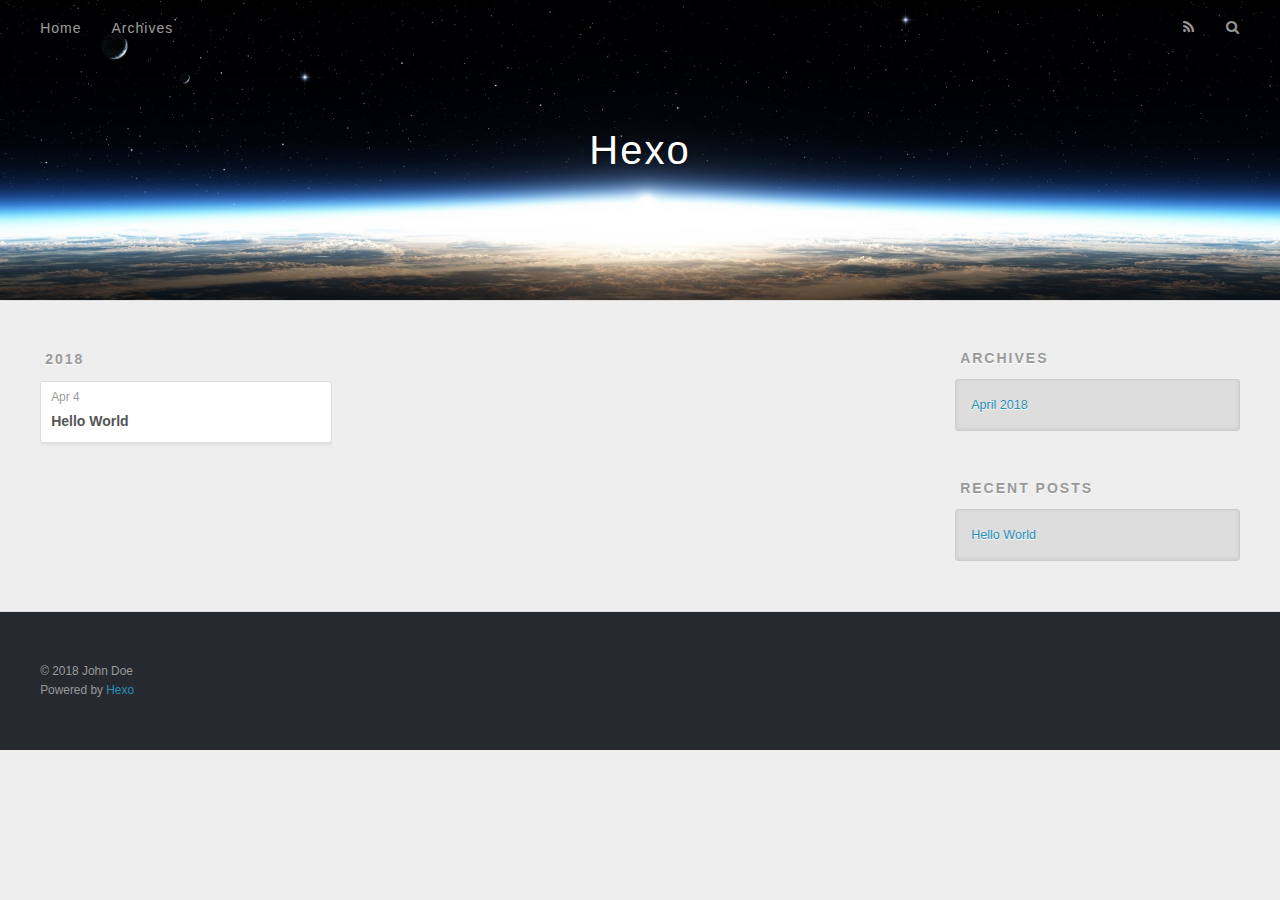
==== archives/index.html @ c817422b "Site updated: 2018-04-04 17:41:17" ====
<!DOCTYPE html>
<html>
<head>
  <meta charset="utf-8">
  

  
  <title>Archives | Hexo</title>
  <meta name="viewport" content="width=device-width, initial-scale=1, maximum-scale=1">
  <meta property="og:type" content="website">
<meta property="og:title" content="Hexo">
<meta property="og:url" content="http://yoursite.com/archives/index.html">
<meta property="og:site_name" content="Hexo">
<meta property="og:locale" content="default">
<meta name="twitter:card" content="summary">
<meta name="twitter:title" content="Hexo">
  
    <link rel="alternate" href="/atom.xml" title="Hexo" type="application/atom+xml">
  
  
    <link rel="icon" href="/favicon.png">
  
  
    <link href="//fonts.googleapis.com/css?family=Source+Code+Pro" rel="stylesheet" type="text/css">
  
  <link rel="stylesheet" href="/css/style.css">
</head>

<body>
  <div id="container">
    <div id="wrap">
      <header id="header">
  <div id="banner"></div>
  <div id="header-outer" class="outer">
    <div id="header-title" class="inner">
      <h1 id="logo-wrap">
        <a href="/" id="logo">Hexo</a>
      </h1>
      
    </div>
    <div id="header-inner" class="inner">
      <nav id="main-nav">
        <a id="main-nav-toggle" class="nav-icon"></a>
        
          <a class="main-nav-link" href="/">Home</a>
        
          <a class="main-nav-link" href="/archives">Archives</a>
        
      </nav>
      <nav id="sub-nav">
        
          <a id="nav-rss-link" class="nav-icon" href="/atom.xml" title="RSS Feed"></a>
        
        <a id="nav-search-btn" class="nav-icon" title="Search"></a>
      </nav>
      <div id="search-form-wrap">
        <form action="//google.com/search" method="get" accept-charset="UTF-8" class="search-form"><input type="search" name="q" class="search-form-input" placeholder="Search"><button type="submit" class="search-form-submit">&#xF002;</button><input type="hidden" name="sitesearch" value="http://yoursite.com"></form>
      </div>
    </div>
  </div>
</header>
      <div class="outer">
        <section id="main">
  
  
    
    
      
      
      <section class="archives-wrap">
        <div class="archive-year-wrap">
          <a href="/archives/2018" class="archive-year">2018</a>
        </div>
        <div class="archives">
    
    <article class="archive-article archive-type-post">
  <div class="archive-article-inner">
    <header class="archive-article-header">
      <a href="/2018/04/04/hello-world/" class="archive-article-date">
  <time datetime="2018-04-04T09:37:13.372Z" itemprop="datePublished">Apr 4</time>
</a>
      
  
    <h1 itemprop="name">
      <a class="archive-article-title" href="/2018/04/04/hello-world/">Hello World</a>
    </h1>
  

    </header>
  </div>
</article>
  
  
    </div></section>
  


</section>
        
          <aside id="sidebar">
  
    

  
    

  
    
  
    
  <div class="widget-wrap">
    <h3 class="widget-title">Archives</h3>
    <div class="widget">
      <ul class="archive-list"><li class="archive-list-item"><a class="archive-list-link" href="/archives/2018/04/">April 2018</a></li></ul>
    </div>
  </div>


  
    
  <div class="widget-wrap">
    <h3 class="widget-title">Recent Posts</h3>
    <div class="widget">
      <ul>
        
          <li>
            <a href="/2018/04/04/hello-world/">Hello World</a>
          </li>
        
      </ul>
    </div>
  </div>

  
</aside>
        
      </div>
      <footer id="footer">
  
  <div class="outer">
    <div id="footer-info" class="inner">
      &copy; 2018 John Doe<br>
      Powered by <a href="http://hexo.io/" target="_blank">Hexo</a>
    </div>
  </div>
</footer>
    </div>
    <nav id="mobile-nav">
  
    <a href="/" class="mobile-nav-link">Home</a>
  
    <a href="/archives" class="mobile-nav-link">Archives</a>
  
</nav>
    

<script src="//ajax.googleapis.com/ajax/libs/jquery/2.0.3/jquery.min.js"></script>


  <link rel="stylesheet" href="/fancybox/jquery.fancybox.css">
  <script src="/fancybox/jquery.fancybox.pack.js"></script>


<script src="/js/script.js"></script>



  </div>
</body>
</html>
---- css/style.css ----
body {
  width: 100%;
}
body:before,
body:after {
  content: "";
  display: table;
}
body:after {
  clear: both;
}
html,
body,
div,
span,
applet,
object,
iframe,
h1,
h2,
h3,
h4,
h5,
h6,
p,
blockquote,
pre,
a,
abbr,
acronym,
address,
big,
cite,
code,
del,
dfn,
em,
img,
ins,
kbd,
q,
s,
samp,
small,
strike,
strong,
sub,
sup,
tt,
var,
dl,
dt,
dd,
ol,
ul,
li,
fieldset,
form,
label,
legend,
table,
caption,
tbody,
tfoot,
thead,
tr,
th,
td {
  margin: 0;
  padding: 0;
  border: 0;
  outline: 0;
  font-weight: inherit;
  font-style: inherit;
  font-family: inherit;
  font-size: 100%;
  vertical-align: baseline;
}
body {
  line-height: 1;
  color: #000;
  background: #fff;
}
ol,
ul {
  list-style: none;
}
table {
  border-collapse: separate;
  border-spacing: 0;
  vertical-align: middle;
}
caption,
th,
td {
  text-align: left;
  font-weight: normal;
  vertical-align: middle;
}
a img {
  border: none;
}
input,
button {
  margin: 0;
  padding: 0;
}
input::-moz-focus-inner,
button::-moz-focus-inner {
  border: 0;
  padding: 0;
}
@font-face {
  font-family: FontAwesome;
  font-style: normal;
  font-weight: normal;
  src: url("fonts/fontawesome-webfont.eot?v=#4.0.3");
  src: url("fonts/fontawesome-webfont.eot?#iefix&v=#4.0.3") format("embedded-opentype"), url("fonts/fontawesome-webfont.woff?v=#4.0.3") format("woff"), url("fonts/fontawesome-webfont.ttf?v=#4.0.3") format("truetype"), url("fonts/fontawesome-webfont.svg#fontawesomeregular?v=#4.0.3") format("svg");
}
html,
body,
#container {
  height: 100%;
}
body {
  background: #eee;
  font: 14px -apple-system, BlinkMacSystemFont, "Segoe UI", "Roboto", "Oxygen", "Ubuntu", "Cantarell", "Fira Sans", "Droid Sans", "Helvetica Neue", sans-serif;
  -webkit-text-size-adjust: 100%;
}
.outer {
  max-width: 1220px;
  margin: 0 auto;
  padding: 0 20px;
}
.outer:before,
.outer:after {
  content: "";
  display: table;
}
.outer:after {
  clear: both;
}
.inner {
  display: inline;
  float: left;
  width: 98.33333333333333%;
  margin: 0 0.833333333333333%;
}
.left,
.alignleft {
  float: left;
}
.right,
.alignright {
  float: right;
}
.clear {
  clear: both;
}
#container {
  position: relative;
}
.mobile-nav-on {
  overflow: hidden;
}
#wrap {
  height: 100%;
  width: 100%;
  position: absolute;
  top: 0;
  left: 0;
  -webkit-transition: 0.2s ease-out;
  -moz-transition: 0.2s ease-out;
  -ms-transition: 0.2s ease-out;
  transition: 0.2s ease-out;
  z-index: 1;
  background: #eee;
}
.mobile-nav-on #wrap {
  left: 280px;
}
@media screen and (min-width: 768px) {
  #main {
    display: inline;
    float: left;
    width: 73.33333333333333%;
    margin: 0 0.833333333333333%;
  }
}
.article-date,
.article-category-link,
.archive-year,
.widget-title {
  text-decoration: none;
  text-transform: uppercase;
  letter-spacing: 2px;
  color: #999;
  margin-bottom: 1em;
  margin-left: 5px;
  line-height: 1em;
  text-shadow: 0 1px #fff;
  font-weight: bold;
}
.article-inner,
.archive-article-inner {
  background: #fff;
  -webkit-box-shadow: 1px 2px 3px #ddd;
  box-shadow: 1px 2px 3px #ddd;
  border: 1px solid #ddd;
  border-radius: 3px;
}
.article-entry h1,
.widget h1 {
  font-size: 2em;
}
.article-entry h2,
.widget h2 {
  font-size: 1.5em;
}
.article-entry h3,
.widget h3 {
  font-size: 1.3em;
}
.article-entry h4,
.widget h4 {
  font-size: 1.2em;
}
.article-entry h5,
.widget h5 {
  font-size: 1em;
}
.article-entry h6,
.widget h6 {
  font-size: 1em;
  color: #999;
}
.article-entry hr,
.widget hr {
  border: 1px dashed #ddd;
}
.article-entry strong,
.widget strong {
  font-weight: bold;
}
.article-entry em,
.widget em,
.article-entry cite,
.widget cite {
  font-style: italic;
}
.article-entry sup,
.widget sup,
.article-entry sub,
.widget sub {
  font-size: 0.75em;
  line-height: 0;
  position: relative;
  vertical-align: baseline;
}
.article-entry sup,
.widget sup {
  top: -0.5em;
}
.article-entry sub,
.widget sub {
  bottom: -0.2em;
}
.article-entry small,
.widget small {
  font-size: 0.85em;
}
.article-entry acronym,
.widget acronym,
.article-entry abbr,
.widget abbr {
  border-bottom: 1px dotted;
}
.article-entry ul,
.widget ul,
.article-entry ol,
.widget ol,
.article-entry dl,
.widget dl {
  margin: 0 20px;
  line-height: 1.6em;
}
.article-entry ul ul,
.widget ul ul,
.article-entry ol ul,
.widget ol ul,
.article-entry ul ol,
.widget ul ol,
.article-entry ol ol,
.widget ol ol {
  margin-top: 0;
  margin-bottom: 0;
}
.article-entry ul,
.widget ul {
  list-style: disc;
}
.article-entry ol,
.widget ol {
  list-style: decimal;
}
.article-entry dt,
.widget dt {
  font-weight: bold;
}
#header {
  height: 300px;
  position: relative;
  border-bottom: 1px solid #ddd;
}
#header:before,
#header:after {
  content: "";
  position: absolute;
  left: 0;
  right: 0;
  height: 40px;
}
#header:before {
  top: 0;
  background: -webkit-linear-gradient(rgba(0,0,0,0.2), transparent);
  background: -moz-linear-gradient(rgba(0,0,0,0.2), transparent);
  background: -ms-linear-gradient(rgba(0,0,0,0.2), transparent);
  background: linear-gradient(rgba(0,0,0,0.2), transparent);
}
#header:after {
  bottom: 0;
  background: -webkit-linear-gradient(transparent, rgba(0,0,0,0.2));
  background: -moz-linear-gradient(transparent, rgba(0,0,0,0.2));
  background: -ms-linear-gradient(transparent, rgba(0,0,0,0.2));
  background: linear-gradient(transparent, rgba(0,0,0,0.2));
}
#header-outer {
  height: 100%;
  position: relative;
}
#header-inner {
  position: relative;
  overflow: hidden;
}
#banner {
  position: absolute;
  top: 0;
  left: 0;
  width: 100%;
  height: 100%;
  background: url("images/banner.jpg") center #000;
  -webkit-background-size: cover;
  -moz-background-size: cover;
  background-size: cover;
  z-index: -1;
}
#header-title {
  text-align: center;
  height: 40px;
  position: absolute;
  top: 50%;
  left: 0;
  margin-top: -20px;
}
#logo,
#subtitle {
  text-decoration: none;
  color: #fff;
  font-weight: 300;
  text-shadow: 0 1px 4px rgba(0,0,0,0.3);
}
#logo {
  font-size: 40px;
  line-height: 40px;
  letter-spacing: 2px;
}
#subtitle {
  font-size: 16px;
  line-height: 16px;
  letter-spacing: 1px;
}
#subtitle-wrap {
  margin-top: 16px;
}
#main-nav {
  float: left;
  margin-left: -15px;
}
.nav-icon,
.main-nav-link {
  float: left;
  color: #fff;
  opacity: 0.6;
  text-decoration: none;
  text-shadow: 0 1px rgba(0,0,0,0.2);
  -webkit-transition: opacity 0.2s;
  -moz-transition: opacity 0.2s;
  -ms-transition: opacity 0.2s;
  transition: opacity 0.2s;
  display: block;
  padding: 20px 15px;
}
.nav-icon:hover,
.main-nav-link:hover {
  opacity: 1;
}
.nav-icon {
  font-family: FontAwesome;
  text-align: center;
  font-size: 14px;
  width: 14px;
  height: 14px;
  padding: 20px 15px;
  position: relative;
  cursor: pointer;
}
.main-nav-link {
  font-weight: 300;
  letter-spacing: 1px;
}
@media screen and (max-width: 479px) {
  .main-nav-link {
    display: none;
  }
}
#main-nav-toggle {
  display: none;
}
#main-nav-toggle:before {
  content: "\f0c9";
}
@media screen and (max-width: 479px) {
  #main-nav-toggle {
    display: block;
  }
}
#sub-nav {
  float: right;
  margin-right: -15px;
}
#nav-rss-link:before {
  content: "\f09e";
}
#nav-search-btn:before {
  content: "\f002";
}
#search-form-wrap {
  position: absolute;
  top: 15px;
  width: 150px;
  height: 30px;
  right: -150px;
  opacity: 0;
  -webkit-transition: 0.2s ease-out;
  -moz-transition: 0.2s ease-out;
  -ms-transition: 0.2s ease-out;
  transition: 0.2s ease-out;
}
#search-form-wrap.on {
  opacity: 1;
  right: 0;
}
@media screen and (max-width: 479px) {
  #search-form-wrap {
    width: 100%;
    right: -100%;
  }
}
.search-form {
  position: absolute;
  top: 0;
  left: 0;
  right: 0;
  background: #fff;
  padding: 5px 15px;
  border-radius: 15px;
  -webkit-box-shadow: 0 0 10px rgba(0,0,0,0.3);
  box-shadow: 0 0 10px rgba(0,0,0,0.3);
}
.search-form-input {
  border: none;
  background: none;
  color: #555;
  width: 100%;
  font: 13px -apple-system, BlinkMacSystemFont, "Segoe UI", "Roboto", "Oxygen", "Ubuntu", "Cantarell", "Fira Sans", "Droid Sans", "Helvetica Neue", sans-serif;
  outline: none;
}
.search-form-input::-webkit-search-results-decoration,
.search-form-input::-webkit-search-cancel-button {
  -webkit-appearance: none;
}
.search-form-submit {
  position: absolute;
  top: 50%;
  right: 10px;
  margin-top: -7px;
  font: 13px FontAwesome;
  border: none;
  background: none;
  color: #bbb;
  cursor: pointer;
}
.search-form-submit:hover,
.search-form-submit:focus {
  color: #777;
}
.article {
  margin: 50px 0;
}
.article-inner {
  overflow: hidden;
}
.article-meta:before,
.article-meta:after {
  content: "";
  display: table;
}
.article-meta:after {
  clear: both;
}
.article-date {
  float: left;
}
.article-category {
  float: left;
  line-height: 1em;
  color: #ccc;
  text-shadow: 0 1px #fff;
  margin-left: 8px;
}
.article-category:before {
  content: "\2022";
}
.article-category-link {
  margin: 0 12px 1em;
}
.article-header {
  padding: 20px 20px 0;
}
.article-title {
  text-decoration: none;
  font-size: 2em;
  font-weight: bold;
  color: #555;
  line-height: 1.1em;
  -webkit-transition: color 0.2s;
  -moz-transition: color 0.2s;
  -ms-transition: color 0.2s;
  transition: color 0.2s;
}
a.article-title:hover {
  color: #258fb8;
}
.article-entry {
  color: #555;
  padding: 0 20px;
}
.article-entry:before,
.article-entry:after {
  content: "";
  display: table;
}
.article-entry:after {
  clear: both;
}
.article-entry p,
.article-entry table {
  line-height: 1.6em;
  margin: 1.6em 0;
}
.article-entry h1,
.article-entry h2,
.article-entry h3,
.article-entry h4,
.article-entry h5,
.article-entry h6 {
  font-weight: bold;
}
.article-entry h1,
.article-entry h2,
.article-entry h3,
.article-entry h4,
.article-entry h5,
.article-entry h6 {
  line-height: 1.1em;
  margin: 1.1em 0;
}
.article-entry a {
  color: #258fb8;
  text-decoration: none;
}
.article-entry a:hover {
  text-decoration: underline;
}
.article-entry ul,
.article-entry ol,
.article-entry dl {
  margin-top: 1.6em;
  margin-bottom: 1.6em;
}
.article-entry img,
.article-entry video {
  max-width: 100%;
  height: auto;
  display: block;
  margin: auto;
}
.article-entry iframe {
  border: none;
}
.article-entry table {
  width: 100%;
  border-collapse: collapse;
  border-spacing: 0;
}
.article-entry th {
  font-weight: bold;
  border-bottom: 3px solid #ddd;
  padding-bottom: 0.5em;
}
.article-entry td {
  border-bottom: 1px solid #ddd;
  padding: 10px 0;
}
.article-entry blockquote {
  font-family: Georgia, "Times New Roman", serif;
  font-size: 1.4em;
  margin: 1.6em 20px;
  text-align: center;
}
.article-entry blockquote footer {
  font-size: 14px;
  margin: 1.6em 0;
  font-family: -apple-system, BlinkMacSystemFont, "Segoe UI", "Roboto", "Oxygen", "Ubuntu", "Cantarell", "Fira Sans", "Droid Sans", "Helvetica Neue", sans-serif;
}
.article-entry blockquote footer cite:before {
  content: "—";
  padding: 0 0.5em;
}
.article-entry .pullquote {
  text-align: left;
  width: 45%;
  margin: 0;
}
.article-entry .pullquote.left {
  margin-left: 0.5em;
  margin-right: 1em;
}
.article-entry .pullquote.right {
  margin-right: 0.5em;
  margin-left: 1em;
}
.article-entry .caption {
  color: #999;
  display: block;
  font-size: 0.9em;
  margin-top: 0.5em;
  position: relative;
  text-align: center;
}
.article-entry .video-container {
  position: relative;
  padding-top: 56.25%;
  height: 0;
  overflow: hidden;
}
.article-entry .video-container iframe,
.article-entry .video-container object,
.article-entry .video-container embed {
  position: absolute;
  top: 0;
  left: 0;
  width: 100%;
  height: 100%;
  margin-top: 0;
}
.article-more-link a {
  display: inline-block;
  line-height: 1em;
  padding: 6px 15px;
  border-radius: 15px;
  background: #eee;
  color: #999;
  text-shadow: 0 1px #fff;
  text-decoration: none;
}
.article-more-link a:hover {
  background: #258fb8;
  color: #fff;
  text-decoration: none;
  text-shadow: 0 1px #1e7293;
}
.article-footer {
  font-size: 0.85em;
  line-height: 1.6em;
  border-top: 1px solid #ddd;
  padding-top: 1.6em;
  margin: 0 20px 20px;
}
.article-footer:before,
.article-footer:after {
  content: "";
  display: table;
}
.article-footer:after {
  clear: both;
}
.article-footer a {
  color: #999;
  text-decoration: none;
}
.article-footer a:hover {
  color: #555;
}
.article-tag-list-item {
  float: left;
  margin-right: 10px;
}
.article-tag-list-link:before {
  content: "#";
}
.article-comment-link {
  float: right;
}
.article-comment-link:before {
  content: "\f075";
  font-family: FontAwesome;
  padding-right: 8px;
}
.article-share-link {
  cursor: pointer;
  float: right;
  margin-left: 20px;
}
.article-share-link:before {
  content: "\f064";
  font-family: FontAwesome;
  padding-right: 6px;
}
#article-nav {
  position: relative;
}
#article-nav:before,
#article-nav:after {
  content: "";
  display: table;
}
#article-nav:after {
  clear: both;
}
@media screen and (min-width: 768px) {
  #article-nav {
    margin: 50px 0;
  }
  #article-nav:before {
    width: 8px;
    height: 8px;
    position: absolute;
    top: 50%;
    left: 50%;
    margin-top: -4px;
    margin-left: -4px;
    content: "";
    border-radius: 50%;
    background: #ddd;
    -webkit-box-shadow: 0 1px 2px #fff;
    box-shadow: 0 1px 2px #fff;
  }
}
.article-nav-link-wrap {
  text-decoration: none;
  text-shadow: 0 1px #fff;
  color: #999;
  -webkit-box-sizing: border-box;
  -moz-box-sizing: border-box;
  box-sizing: border-box;
  margin-top: 50px;
  text-align: center;
  display: block;
}
.article-nav-link-wrap:hover {
  color: #555;
}
@media screen and (min-width: 768px) {
  .article-nav-link-wrap {
    width: 50%;
    margin-top: 0;
  }
}
@media screen and (min-width: 768px) {
  #article-nav-newer {
    float: left;
    text-align: right;
    padding-right: 20px;
  }
}
@media screen and (min-width: 768px) {
  #article-nav-older {
    float: right;
    text-align: left;
    padding-left: 20px;
  }
}
.article-nav-caption {
  text-transform: uppercase;
  letter-spacing: 2px;
  color: #ddd;
  line-height: 1em;
  font-weight: bold;
}
#article-nav-newer .article-nav-caption {
  margin-right: -2px;
}
.article-nav-title {
  font-size: 0.85em;
  line-height: 1.6em;
  margin-top: 0.5em;
}
.article-share-box {
  position: absolute;
  display: none;
  background: #fff;
  -webkit-box-shadow: 1px 2px 10px rgba(0,0,0,0.2);
  box-shadow: 1px 2px 10px rgba(0,0,0,0.2);
  border-radius: 3px;
  margin-left: -145px;
  overflow: hidden;
  z-index: 1;
}
.article-share-box.on {
  display: block;
}
.article-share-input {
  width: 100%;
  background: none;
  -webkit-box-sizing: border-box;
  -moz-box-sizing: border-box;
  box-sizing: border-box;
  font: 14px -apple-system, BlinkMacSystemFont, "Segoe UI", "Roboto", "Oxygen", "Ubuntu", "Cantarell", "Fira Sans", "Droid Sans", "Helvetica Neue", sans-serif;
  padding: 0 15px;
  color: #555;
  outline: none;
  border: 1px solid #ddd;
  border-radius: 3px 3px 0 0;
  height: 36px;
  line-height: 36px;
}
.article-share-links {
  background: #eee;
}
.article-share-links:before,
.article-share-links:after {
  content: "";
  display: table;
}
.article-share-links:after {
  clear: both;
}
.article-share-twitter,
.article-share-facebook,
.article-share-pinterest,
.article-share-google {
  width: 50px;
  height: 36px;
  display: block;
  float: left;
  position: relative;
  color: #999;
  text-shadow: 0 1px #fff;
}
.article-share-twitter:before,
.article-share-facebook:before,
.article-share-pinterest:before,
.article-share-google:before {
  font-size: 20px;
  font-family: FontAwesome;
  width: 20px;
  height: 20px;
  position: absolute;
  top: 50%;
  left: 50%;
  margin-top: -10px;
  margin-left: -10px;
  text-align: center;
}
.article-share-twitter:hover,
.article-share-facebook:hover,
.article-share-pinterest:hover,
.article-share-google:hover {
  color: #fff;
}
.article-share-twitter:before {
  content: "\f099";
}
.article-share-twitter:hover {
  background: #00aced;
  text-shadow: 0 1px #008abe;
}
.article-share-facebook:before {
  content: "\f09a";
}
.article-share-facebook:hover {
  background: #3b5998;
  text-shadow: 0 1px #2f477a;
}
.article-share-pinterest:before {
  content: "\f0d2";
}
.article-share-pinterest:hover {
  background: #cb2027;
  text-shadow: 0 1px #a21a1f;
}
.article-share-google:before {
  content: "\f0d5";
}
.article-share-google:hover {
  background: #dd4b39;
  text-shadow: 0 1px #be3221;
}
.article-gallery {
  background: #000;
  position: relative;
}
.article-gallery-photos {
  position: relative;
  overflow: hidden;
}
.article-gallery-img {
  display: none;
  max-width: 100%;
}
.article-gallery-img:first-child {
  display: block;
}
.article-gallery-img.loaded {
  position: absolute;
  display: block;
}
.article-gallery-img img {
  display: block;
  max-width: 100%;
  margin: 0 auto;
}
#comments {
  background: #fff;
  -webkit-box-shadow: 1px 2px 3px #ddd;
  box-shadow: 1px 2px 3px #ddd;
  padding: 20px;
  border: 1px solid #ddd;
  border-radius: 3px;
  margin: 50px 0;
}
#comments a {
  color: #258fb8;
}
.archives-wrap {
  margin: 50px 0;
}
.archives:before,
.archives:after {
  content: "";
  display: table;
}
.archives:after {
  clear: both;
}
.archive-year-wrap {
  margin-bottom: 1em;
}
.archives {
  -webkit-column-gap: 10px;
  -moz-column-gap: 10px;
  column-gap: 10px;
}
@media screen and (min-width: 480px) and (max-width: 767px) {
  .archives {
    -webkit-column-count: 2;
    -moz-column-count: 2;
    column-count: 2;
  }
}
@media screen and (min-width: 768px) {
  .archives {
    -webkit-column-count: 3;
    -moz-column-count: 3;
    column-count: 3;
  }
}
.archive-article {
  -webkit-column-break-inside: avoid;
  page-break-inside: avoid;
  overflow: hidden;
  break-inside: avoid-column;
}
.archive-article-inner {
  padding: 10px;
  margin-bottom: 15px;
}
.archive-article-title {
  text-decoration: none;
  font-weight: bold;
  color: #555;
  -webkit-transition: color 0.2s;
  -moz-transition: color 0.2s;
  -ms-transition: color 0.2s;
  transition: color 0.2s;
  line-height: 1.6em;
}
.archive-article-title:hover {
  color: #258fb8;
}
.archive-article-footer {
  margin-top: 1em;
}
.archive-article-date {
  color: #999;
  text-decoration: none;
  font-size: 0.85em;
  line-height: 1em;
  margin-bottom: 0.5em;
  display: block;
}
#page-nav {
  margin: 50px auto;
  background: #fff;
  -webkit-box-shadow: 1px 2px 3px #ddd;
  box-shadow: 1px 2px 3px #ddd;
  border: 1px solid #ddd;
  border-radius: 3px;
  text-align: center;
  color: #999;
  overflow: hidden;
}
#page-nav:before,
#page-nav:after {
  content: "";
  display: table;
}
#page-nav:after {
  clear: both;
}
#page-nav a,
#page-nav span {
  padding: 10px 20px;
  line-height: 1;
  height: 2ex;
}
#page-nav a {
  color: #999;
  text-decoration: none;
}
#page-nav a:hover {
  background: #999;
  color: #fff;
}
#page-nav .prev {
  float: left;
}
#page-nav .next {
  float: right;
}
#page-nav .page-number {
  display: inline-block;
}
@media screen and (max-width: 479px) {
  #page-nav .page-number {
    display: none;
  }
}
#page-nav .current {
  color: #555;
  font-weight: bold;
}
#page-nav .space {
  color: #ddd;
}
#footer {
  background: #262a30;
  padding: 50px 0;
  border-top: 1px solid #ddd;
  color: #999;
}
#footer a {
  color: #258fb8;
  text-decoration: none;
}
#footer a:hover {
  text-decoration: underline;
}
#footer-info {
  line-height: 1.6em;
  font-size: 0.85em;
}
.article-entry pre,
.article-entry .highlight {
  background: #2d2d2d;
  margin: 0 -20px;
  padding: 15px 20px;
  border-style: solid;
  border-color: #ddd;
  border-width: 1px 0;
  overflow: auto;
  color: #ccc;
  line-height: 22.400000000000002px;
}
.article-entry .highlight .gutter pre,
.article-entry .gist .gist-file .gist-data .line-numbers {
  color: #666;
  font-size: 0.85em;
}
.article-entry pre,
.article-entry code {
  font-family: "Source Code Pro", Consolas, Monaco, Menlo, Consolas, monospace;
}
.article-entry code {
  background: #eee;
  text-shadow: 0 1px #fff;
  padding: 0 0.3em;
}
.article-entry pre code {
  background: none;
  text-shadow: none;
  padding: 0;
}
.article-entry .highlight pre {
  border: none;
  margin: 0;
  padding: 0;
}
.article-entry .highlight table {
  margin: 0;
  width: auto;
}
.article-entry .highlight td {
  border: none;
  padding: 0;
}
.article-entry .highlight figcaption {
  font-size: 0.85em;
  color: #999;
  line-height: 1em;
  margin-bottom: 1em;
}
.article-entry .highlight figcaption:before,
.article-entry .highlight figcaption:after {
  content: "";
  display: table;
}
.article-entry .highlight figcaption:after {
  clear: both;
}
.article-entry .highlight figcaption a {
  float: right;
}
.article-entry .highlight .gutter pre {
  text-align: right;
  padding-right: 20px;
}
.article-entry .highlight .line {
  height: 22.400000000000002px;
}
.article-entry .highlight .line.marked {
  background: #515151;
}
.article-entry .gist {
  margin: 0 -20px;
  border-style: solid;
  border-color: #ddd;
  border-width: 1px 0;
  background: #2d2d2d;
  padding: 15px 20px 15px 0;
}
.article-entry .gist .gist-file {
  border: none;
  font-family: "Source Code Pro", Consolas, Monaco, Menlo, Consolas, monospace;
  margin: 0;
}
.article-entry .gist .gist-file .gist-data {
  background: none;
  border: none;
}
.article-entry .gist .gist-file .gist-data .line-numbers {
  background: none;
  border: none;
  padding: 0 20px 0 0;
}
.article-entry .gist .gist-file .gist-data .line-data {
  padding: 0 !important;
}
.article-entry .gist .gist-file .highlight {
  margin: 0;
  padding: 0;
  border: none;
}
.article-entry .gist .gist-file .gist-meta {
  background: #2d2d2d;
  color: #999;
  font: 0.85em -apple-system, BlinkMacSystemFont, "Segoe UI", "Roboto", "Oxygen", "Ubuntu", "Cantarell", "Fira Sans", "Droid Sans", "Helvetica Neue", sans-serif;
  text-shadow: 0 0;
  padding: 0;
  margin-top: 1em;
  margin-left: 20px;
}
.article-entry .gist .gist-file .gist-meta a {
  color: #258fb8;
  font-weight: normal;
}
.article-entry .gist .gist-file .gist-meta a:hover {
  text-decoration: underline;
}
pre .comment,
pre .title {
  color: #999;
}
pre .variable,
pre .attribute,
pre .tag,
pre .regexp,
pre .ruby .constant,
pre .xml .tag .title,
pre .xml .pi,
pre .xml .doctype,
pre .html .doctype,
pre .css .id,
pre .css .class,
pre .css .pseudo {
  color: #f2777a;
}
pre .number,
pre .preprocessor,
pre .built_in,
pre .literal,
pre .params,
pre .constant {
  color: #f99157;
}
pre .class,
pre .ruby .class .title,
pre .css .rules .attribute {
  color: #9c9;
}
pre .string,
pre .value,
pre .inheritance,
pre .header,
pre .ruby .symbol,
pre .xml .cdata {
  color: #9c9;
}
pre .css .hexcolor {
  color: #6cc;
}
pre .function,
pre .python .decorator,
pre .python .title,
pre .ruby .function .title,
pre .ruby .title .keyword,
pre .perl .sub,
pre .javascript .title,
pre .coffeescript .title {
  color: #69c;
}
pre .keyword,
pre .javascript .function {
  color: #c9c;
}
@media screen and (max-width: 479px) {
  #mobile-nav {
    position: absolute;
    top: 0;
    left: 0;
    width: 280px;
    height: 100%;
    background: #191919;
    border-right: 1px solid #fff;
  }
}
@media screen and (max-width: 479px) {
  .mobile-nav-link {
    display: block;
    color: #999;
    text-decoration: none;
    padding: 15px 20px;
    font-weight: bold;
  }
  .mobile-nav-link:hover {
    color: #fff;
  }
}
@media screen and (min-width: 768px) {
  #sidebar {
    display: inline;
    float: left;
    width: 23.333333333333332%;
    margin: 0 0.833333333333333%;
  }
}
.widget-wrap {
  margin: 50px 0;
}
.widget {
  color: #777;
  text-shadow: 0 1px #fff;
  background: #ddd;
  -webkit-box-shadow: 0 -1px 4px #ccc inset;
  box-shadow: 0 -1px 4px #ccc inset;
  border: 1px solid #ccc;
  padding: 15px;
  border-radius: 3px;
}
.widget a {
  color: #258fb8;
  text-decoration: none;
}
.widget a:hover {
  text-decoration: underline;
}
.widget ul ul,
.widget ol ul,
.widget dl ul,
.widget ul ol,
.widget ol ol,
.widget dl ol,
.widget ul dl,
.widget ol dl,
.widget dl dl {
  margin-left: 15px;
  list-style: disc;
}
.widget {
  line-height: 1.6em;
  word-wrap: break-word;
  font-size: 0.9em;
}
.widget ul,
.widget ol {
  list-style: none;
  margin: 0;
}
.widget ul ul,
.widget ol ul,
.widget ul ol,
.widget ol ol {
  margin: 0 20px;
}
.widget ul ul,
.widget ol ul {
  list-style: disc;
}
.widget ul ol,
.widget ol ol {
  list-style: decimal;
}
.category-list-count,
.tag-list-count,
.archive-list-count {
  padding-left: 5px;
  color: #999;
  font-size: 0.85em;
}
.category-list-count:before,
.tag-list-count:before,
.archive-list-count:before {
  content: "(";
}
.category-list-count:after,
.tag-list-count:after,
.archive-list-count:after {
  content: ")";
}
.tagcloud a {
  margin-right: 5px;
  display: inline-block;
}
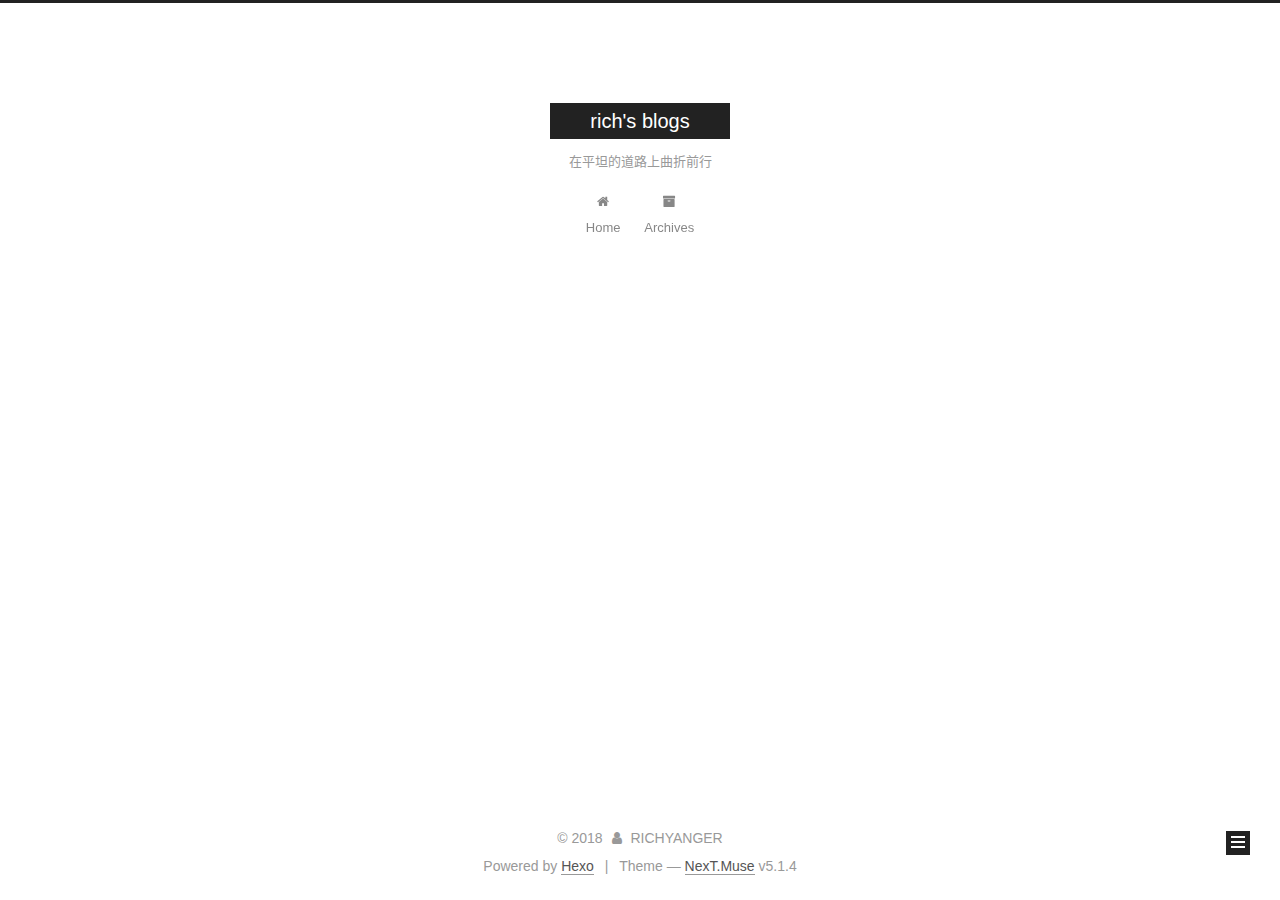
==== commit 5c215921: "Site updated: 2018-04-04 18:07:54" ====
--- a/archives/index.html
+++ b/archives/index.html
@@ -1,170 +1,552 @@
 <!DOCTYPE html>
-<html>
+
+
+
+  
+
+
+<html class="theme-next muse use-motion" lang="zh-CN">
 <head>
-  <meta charset="utf-8">
-  
-
-  
-  <title>Archives | Hexo</title>
-  <meta name="viewport" content="width=device-width, initial-scale=1, maximum-scale=1">
-  <meta property="og:type" content="website">
-<meta property="og:title" content="Hexo">
-<meta property="og:url" content="http://yoursite.com/archives/index.html">
-<meta property="og:site_name" content="Hexo">
-<meta property="og:locale" content="default">
+  <meta charset="UTF-8"/>
+<meta http-equiv="X-UA-Compatible" content="IE=edge" />
+<meta name="viewport" content="width=device-width, initial-scale=1, maximum-scale=1"/>
+<meta name="theme-color" content="#222">
+
+
+
+
+
+
+
+
+
+<meta http-equiv="Cache-Control" content="no-transform" />
+<meta http-equiv="Cache-Control" content="no-siteapp" />
+
+
+
+
+
+
+
+
+
+
+
+
+
+
+
+
+  
+  
+  <link href="/lib/fancybox/source/jquery.fancybox.css?v=2.1.5" rel="stylesheet" type="text/css" />
+
+
+
+
+
+
+
+<link href="/lib/font-awesome/css/font-awesome.min.css?v=4.6.2" rel="stylesheet" type="text/css" />
+
+<link href="/css/main.css?v=5.1.4" rel="stylesheet" type="text/css" />
+
+
+  <link rel="apple-touch-icon" sizes="180x180" href="/images/apple-touch-icon-next.png?v=5.1.4">
+
+
+  <link rel="icon" type="image/png" sizes="32x32" href="/images/favicon-32x32-next.png?v=5.1.4">
+
+
+  <link rel="icon" type="image/png" sizes="16x16" href="/images/favicon-16x16-next.png?v=5.1.4">
+
+
+  <link rel="mask-icon" href="/images/logo.svg?v=5.1.4" color="#222">
+
+
+
+
+
+  <meta name="keywords" content="Hexo, NexT" />
+
+
+
+
+
+
+
+
+
+
+<meta name="keywords" content="iOS Developer">
+<meta property="og:type" content="website">
+<meta property="og:title" content="rich&#39;s blogs">
+<meta property="og:url" content="http://richyounger.cn/archives/index.html">
+<meta property="og:site_name" content="rich&#39;s blogs">
+<meta property="og:locale" content="zh-CN">
 <meta name="twitter:card" content="summary">
-<meta name="twitter:title" content="Hexo">
-  
-    <link rel="alternate" href="/atom.xml" title="Hexo" type="application/atom+xml">
-  
-  
-    <link rel="icon" href="/favicon.png">
-  
-  
-    <link href="//fonts.googleapis.com/css?family=Source+Code+Pro" rel="stylesheet" type="text/css">
-  
-  <link rel="stylesheet" href="/css/style.css">
+<meta name="twitter:title" content="rich&#39;s blogs">
+
+
+
+<script type="text/javascript" id="hexo.configurations">
+  var NexT = window.NexT || {};
+  var CONFIG = {
+    root: '/',
+    scheme: 'Muse',
+    version: '5.1.4',
+    sidebar: {"position":"left","display":"post","offset":12,"b2t":false,"scrollpercent":false,"onmobile":false},
+    fancybox: true,
+    tabs: true,
+    motion: {"enable":true,"async":false,"transition":{"post_block":"fadeIn","post_header":"slideDownIn","post_body":"slideDownIn","coll_header":"slideLeftIn","sidebar":"slideUpIn"}},
+    duoshuo: {
+      userId: '0',
+      author: 'Author'
+    },
+    algolia: {
+      applicationID: '',
+      apiKey: '',
+      indexName: '',
+      hits: {"per_page":10},
+      labels: {"input_placeholder":"Search for Posts","hits_empty":"We didn't find any results for the search: ${query}","hits_stats":"${hits} results found in ${time} ms"}
+    }
+  };
+</script>
+
+
+
+  <link rel="canonical" href="http://richyounger.cn/archives/"/>
+
+
+
+
+
+  <title>Archive | rich's blogs</title>
+  
+
+
+
+
+
+
+
+
 </head>
 
-<body>
-  <div id="container">
-    <div id="wrap">
-      <header id="header">
-  <div id="banner"></div>
-  <div id="header-outer" class="outer">
-    <div id="header-title" class="inner">
-      <h1 id="logo-wrap">
-        <a href="/" id="logo">Hexo</a>
-      </h1>
-      
+<body itemscope itemtype="http://schema.org/WebPage" lang="zh-CN">
+
+  
+  
+    
+  
+
+  <div class="container sidebar-position-left page-archive">
+    <div class="headband"></div>
+
+    <header id="header" class="header" itemscope itemtype="http://schema.org/WPHeader">
+      <div class="header-inner"><div class="site-brand-wrapper">
+  <div class="site-meta ">
+    
+
+    <div class="custom-logo-site-title">
+      <a href="/"  class="brand" rel="start">
+        <span class="logo-line-before"><i></i></span>
+        <span class="site-title">rich's blogs</span>
+        <span class="logo-line-after"><i></i></span>
+      </a>
     </div>
-    <div id="header-inner" class="inner">
-      <nav id="main-nav">
-        <a id="main-nav-toggle" class="nav-icon"></a>
-        
-          <a class="main-nav-link" href="/">Home</a>
-        
-          <a class="main-nav-link" href="/archives">Archives</a>
-        
-      </nav>
-      <nav id="sub-nav">
-        
-          <a id="nav-rss-link" class="nav-icon" href="/atom.xml" title="RSS Feed"></a>
-        
-        <a id="nav-search-btn" class="nav-icon" title="Search"></a>
-      </nav>
-      <div id="search-form-wrap">
-        <form action="//google.com/search" method="get" accept-charset="UTF-8" class="search-form"><input type="search" name="q" class="search-form-input" placeholder="Search"><button type="submit" class="search-form-submit">&#xF002;</button><input type="hidden" name="sitesearch" value="http://yoursite.com"></form>
+      
+        <p class="site-subtitle">在平坦的道路上曲折前行</p>
+      
+  </div>
+
+  <div class="site-nav-toggle">
+    <button>
+      <span class="btn-bar"></span>
+      <span class="btn-bar"></span>
+      <span class="btn-bar"></span>
+    </button>
+  </div>
+</div>
+
+<nav class="site-nav">
+  
+
+  
+    <ul id="menu" class="menu">
+      
+        
+        <li class="menu-item menu-item-home">
+          <a href="/" rel="section">
+            
+              <i class="menu-item-icon fa fa-fw fa-home"></i> <br />
+            
+            Home
+          </a>
+        </li>
+      
+        
+        <li class="menu-item menu-item-archives">
+          <a href="/archives/" rel="section">
+            
+              <i class="menu-item-icon fa fa-fw fa-archive"></i> <br />
+            
+            Archives
+          </a>
+        </li>
+      
+
+      
+    </ul>
+  
+
+  
+</nav>
+
+
+
+ </div>
+    </header>
+
+    <main id="main" class="main">
+      <div class="main-inner">
+        <div class="content-wrap">
+          <div id="content" class="content">
+            
+
+  
+  
+  
+  <div class="post-block archive">
+    <div id="posts" class="posts-collapse">
+      <span class="archive-move-on"></span>
+
+      <span class="archive-page-counter">
+        
+        
+        
+          
+        
+        Um..! 1 post. Keep on posting.
+      </span>
+
+      
+
+        
+        
+        
+
+        
+          
+          <div class="collection-title">
+            <h1 class="archive-year" id="archive-year-2018">2018</h1>
+          </div>
+        
+        
+
+        
+
+  <article class="post post-type-normal" itemscope itemtype="http://schema.org/Article">
+    <header class="post-header">
+
+      <h2 class="post-title">
+        
+            <a class="post-title-link" href="/posts/hello-world/" itemprop="url">
+              
+                <span itemprop="name">Hello World</span>
+              
+            </a>
+        
+      </h2>
+
+      <div class="post-meta">
+        <time class="post-time" itemprop="dateCreated"
+              datetime="2018-04-04T17:37:13+08:00"
+              content="2018-04-04" >
+          04-04
+        </time>
       </div>
+
+    </header>
+  </article>
+
+
+
+      
+
     </div>
   </div>
-</header>
-      <div class="outer">
-        <section id="main">
-  
-  
-    
-    
-      
-      
-      <section class="archives-wrap">
-        <div class="archive-year-wrap">
-          <a href="/archives/2018" class="archive-year">2018</a>
+  
+  
+  
+
+  
+
+
+
+          </div>
+          
+
+
+          
+
         </div>
-        <div class="archives">
-    
-    <article class="archive-article archive-type-post">
-  <div class="archive-article-inner">
-    <header class="archive-article-header">
-      <a href="/2018/04/04/hello-world/" class="archive-article-date">
-  <time datetime="2018-04-04T09:37:13.372Z" itemprop="datePublished">Apr 4</time>
-</a>
-      
-  
-    <h1 itemprop="name">
-      <a class="archive-article-title" href="/2018/04/04/hello-world/">Hello World</a>
-    </h1>
-  
-
-    </header>
-  </div>
-</article>
-  
-  
-    </div></section>
-  
-
-
-</section>
-        
-          <aside id="sidebar">
-  
-    
-
-  
-    
-
-  
-    
-  
-    
-  <div class="widget-wrap">
-    <h3 class="widget-title">Archives</h3>
-    <div class="widget">
-      <ul class="archive-list"><li class="archive-list-item"><a class="archive-list-link" href="/archives/2018/04/">April 2018</a></li></ul>
+        
+          
+  
+  <div class="sidebar-toggle">
+    <div class="sidebar-toggle-line-wrap">
+      <span class="sidebar-toggle-line sidebar-toggle-line-first"></span>
+      <span class="sidebar-toggle-line sidebar-toggle-line-middle"></span>
+      <span class="sidebar-toggle-line sidebar-toggle-line-last"></span>
     </div>
   </div>
 
-
-  
+  <aside id="sidebar" class="sidebar">
     
-  <div class="widget-wrap">
-    <h3 class="widget-title">Recent Posts</h3>
-    <div class="widget">
-      <ul>
-        
-          <li>
-            <a href="/2018/04/04/hello-world/">Hello World</a>
-          </li>
-        
-      </ul>
+    <div class="sidebar-inner">
+
+      
+
+      
+
+      <section class="site-overview-wrap sidebar-panel sidebar-panel-active">
+        <div class="site-overview">
+          <div class="site-author motion-element" itemprop="author" itemscope itemtype="http://schema.org/Person">
+            
+              <p class="site-author-name" itemprop="name">RICHYANGER</p>
+              <p class="site-description motion-element" itemprop="description"></p>
+          </div>
+
+          <nav class="site-state motion-element">
+
+            
+              <div class="site-state-item site-state-posts">
+              
+                <a href="/archives/">
+              
+                  <span class="site-state-item-count">1</span>
+                  <span class="site-state-item-name">posts</span>
+                </a>
+              </div>
+            
+
+            
+
+            
+
+          </nav>
+
+          
+
+          
+
+          
+          
+
+          
+          
+
+          
+
+        </div>
+      </section>
+
+      
+
+      
+
     </div>
+  </aside>
+
+
+        
+      </div>
+    </main>
+
+    <footer id="footer" class="footer">
+      <div class="footer-inner">
+        <div class="copyright">&copy; <span itemprop="copyrightYear">2018</span>
+  <span class="with-love">
+    <i class="fa fa-user"></i>
+  </span>
+  <span class="author" itemprop="copyrightHolder">RICHYANGER</span>
+
+  
+</div>
+
+
+  <div class="powered-by">Powered by <a class="theme-link" target="_blank" href="https://hexo.io">Hexo</a></div>
+
+
+
+  <span class="post-meta-divider">|</span>
+
+
+
+  <div class="theme-info">Theme &mdash; <a class="theme-link" target="_blank" href="https://github.com/iissnan/hexo-theme-next">NexT.Muse</a> v5.1.4</div>
+
+
+
+
+        
+
+
+
+
+
+
+
+        
+      </div>
+    </footer>
+
+    
+      <div class="back-to-top">
+        <i class="fa fa-arrow-up"></i>
+        
+      </div>
+    
+
+    
+
   </div>
 
   
-</aside>
-        
-      </div>
-      <footer id="footer">
-  
-  <div class="outer">
-    <div id="footer-info" class="inner">
-      &copy; 2018 John Doe<br>
-      Powered by <a href="http://hexo.io/" target="_blank">Hexo</a>
-    </div>
-  </div>
-</footer>
-    </div>
-    <nav id="mobile-nav">
-  
-    <a href="/" class="mobile-nav-link">Home</a>
-  
-    <a href="/archives" class="mobile-nav-link">Archives</a>
-  
-</nav>
-    
-
-<script src="//ajax.googleapis.com/ajax/libs/jquery/2.0.3/jquery.min.js"></script>
-
-
-  <link rel="stylesheet" href="/fancybox/jquery.fancybox.css">
-  <script src="/fancybox/jquery.fancybox.pack.js"></script>
-
-
-<script src="/js/script.js"></script>
-
-
-
-  </div>
+
+<script type="text/javascript">
+  if (Object.prototype.toString.call(window.Promise) !== '[object Function]') {
+    window.Promise = null;
+  }
+</script>
+
+
+
+
+
+
+
+
+
+  
+
+
+
+
+
+
+
+
+
+
+
+
+  
+  
+    <script type="text/javascript" src="/lib/jquery/index.js?v=2.1.3"></script>
+  
+
+  
+  
+    <script type="text/javascript" src="/lib/fastclick/lib/fastclick.min.js?v=1.0.6"></script>
+  
+
+  
+  
+    <script type="text/javascript" src="/lib/jquery_lazyload/jquery.lazyload.js?v=1.9.7"></script>
+  
+
+  
+  
+    <script type="text/javascript" src="/lib/velocity/velocity.min.js?v=1.2.1"></script>
+  
+
+  
+  
+    <script type="text/javascript" src="/lib/velocity/velocity.ui.min.js?v=1.2.1"></script>
+  
+
+  
+  
+    <script type="text/javascript" src="/lib/fancybox/source/jquery.fancybox.pack.js?v=2.1.5"></script>
+  
+
+
+  
+
+
+  <script type="text/javascript" src="/js/src/utils.js?v=5.1.4"></script>
+
+  <script type="text/javascript" src="/js/src/motion.js?v=5.1.4"></script>
+
+
+
+  
+  
+
+  
+
+  
+
+
+  <script type="text/javascript" src="/js/src/bootstrap.js?v=5.1.4"></script>
+
+
+
+  
+
+
+  
+
+
+
+
+	
+
+
+
+
+
+  
+
+
+
+
+
+  
+
+
+
+
+
+
+
+
+
+
+
+
+  
+
+
+
+
+
+  
+
+  
+
+  
+
+  
+  
+
+  
+
+  
+
+  
+
 </body>
-</html>+</html>
--- a/css/main.css
+++ b/css/main.css
@@ -0,0 +1,2662 @@
+/* normalize.css v3.0.2 | MIT License | git.io/normalize */
+html {
+  font-family: sans-serif; /* 1 */
+  -ms-text-size-adjust: 100%; /* 2 */
+  -webkit-text-size-adjust: 100%; /* 2 */
+}
+body {
+  margin: 0;
+}
+article,
+aside,
+details,
+figcaption,
+figure,
+footer,
+header,
+hgroup,
+main,
+menu,
+nav,
+section,
+summary {
+  display: block;
+}
+audio,
+canvas,
+progress,
+video {
+  display: inline-block; /* 1 */
+  vertical-align: baseline; /* 2 */
+}
+audio:not([controls]) {
+  display: none;
+  height: 0;
+}
+[hidden],
+template {
+  display: none;
+}
+a {
+  background-color: transparent;
+}
+a:active,
+a:hover {
+  outline: 0;
+}
+abbr[title] {
+  border-bottom: 1px dotted;
+}
+b,
+strong {
+  font-weight: bold;
+}
+dfn {
+  font-style: italic;
+}
+h1 {
+  font-size: 2em;
+  margin: 0.67em 0;
+}
+mark {
+  background: #ff0;
+  color: #000;
+}
+small {
+  font-size: 80%;
+}
+sub,
+sup {
+  font-size: 75%;
+  line-height: 0;
+  position: relative;
+  vertical-align: baseline;
+}
+sup {
+  top: -0.5em;
+}
+sub {
+  bottom: -0.25em;
+}
+img {
+  border: 0;
+}
+svg:not(:root) {
+  overflow: hidden;
+}
+figure {
+  margin: 1em 40px;
+}
+hr {
+  -moz-box-sizing: content-box;
+  box-sizing: content-box;
+  height: 0;
+}
+pre {
+  overflow: auto;
+}
+code,
+kbd,
+pre,
+samp {
+  font-family: monospace, monospace;
+  font-size: 1em;
+}
+button,
+input,
+optgroup,
+select,
+textarea {
+  color: inherit; /* 1 */
+  font: inherit; /* 2 */
+  margin: 0; /* 3 */
+}
+button {
+  overflow: visible;
+}
+button,
+select {
+  text-transform: none;
+}
+button,
+html input[type="button"],
+input[type="reset"],
+input[type="submit"] {
+  -webkit-appearance: button; /* 2 */
+  cursor: pointer; /* 3 */
+}
+button[disabled],
+html input[disabled] {
+  cursor: default;
+}
+button::-moz-focus-inner,
+input::-moz-focus-inner {
+  border: 0;
+  padding: 0;
+}
+input {
+  line-height: normal;
+}
+input[type="checkbox"],
+input[type="radio"] {
+  box-sizing: border-box; /* 1 */
+  padding: 0; /* 2 */
+}
+input[type="number"]::-webkit-inner-spin-button,
+input[type="number"]::-webkit-outer-spin-button {
+  height: auto;
+}
+input[type="search"] {
+  -webkit-appearance: textfield; /* 1 */
+  -moz-box-sizing: content-box;
+  -webkit-box-sizing: content-box; /* 2 */
+  box-sizing: content-box;
+}
+input[type="search"]::-webkit-search-cancel-button,
+input[type="search"]::-webkit-search-decoration {
+  -webkit-appearance: none;
+}
+fieldset {
+  border: 1px solid #c0c0c0;
+  margin: 0 2px;
+  padding: 0.35em 0.625em 0.75em;
+}
+legend {
+  border: 0; /* 1 */
+  padding: 0; /* 2 */
+}
+textarea {
+  overflow: auto;
+}
+optgroup {
+  font-weight: bold;
+}
+table {
+  border-collapse: collapse;
+  border-spacing: 0;
+}
+td,
+th {
+  padding: 0;
+}
+::selection {
+  background: #262a30;
+  color: #fff;
+}
+body {
+  position: relative;
+  font-family: 'Lato', "PingFang SC", "Microsoft YaHei", sans-serif;
+  font-size: 14px;
+  line-height: 2;
+  color: #555;
+  background: #fff;
+}
+@media (max-width: 767px) {
+  body {
+    padding-right: 0 !important;
+  }
+}
+@media (min-width: 768px) and (max-width: 991px) {
+  body {
+    padding-right: 0 !important;
+  }
+}
+@media (min-width: 1600px) {
+  body {
+    font-size: 16px;
+  }
+}
+h1,
+h2,
+h3,
+h4,
+h5,
+h6 {
+  margin: 0;
+  padding: 0;
+  font-weight: bold;
+  line-height: 1.5;
+  font-family: 'Lato', "PingFang SC", "Microsoft YaHei", sans-serif;
+}
+h2,
+h3,
+h4,
+h5,
+h6 {
+  margin: 20px 0 15px;
+}
+h1 {
+  font-size: 22px;
+}
+@media (max-width: 767px) {
+  h1 {
+    font-size: 18px;
+  }
+}
+h2 {
+  font-size: 20px;
+}
+@media (max-width: 767px) {
+  h2 {
+    font-size: 16px;
+  }
+}
+h3 {
+  font-size: 18px;
+}
+@media (max-width: 767px) {
+  h3 {
+    font-size: 14px;
+  }
+}
+h4 {
+  font-size: 16px;
+}
+@media (max-width: 767px) {
+  h4 {
+    font-size: 12px;
+  }
+}
+h5 {
+  font-size: 14px;
+}
+@media (max-width: 767px) {
+  h5 {
+    font-size: 10px;
+  }
+}
+h6 {
+  font-size: 12px;
+}
+@media (max-width: 767px) {
+  h6 {
+    font-size: 8px;
+  }
+}
+p {
+  margin: 0 0 20px 0;
+}
+a {
+  color: #555;
+  text-decoration: none;
+  outline: none;
+  border-bottom: 1px solid #999;
+  word-wrap: break-word;
+}
+a:hover {
+  color: #222;
+  border-bottom-color: #222;
+}
+blockquote {
+  margin: 0;
+  padding: 0;
+}
+img {
+  display: block;
+  margin: auto;
+  max-width: 100%;
+  height: auto;
+}
+hr {
+  margin: 40px 0;
+  height: 3px;
+  border: none;
+  background-color: #ddd;
+  background-image: repeating-linear-gradient(-45deg, #fff, #fff 4px, transparent 4px, transparent 8px);
+}
+blockquote {
+  padding: 0 15px;
+  color: #666;
+  border-left: 4px solid #ddd;
+}
+blockquote cite::before {
+  content: "-";
+  padding: 0 5px;
+}
+dt {
+  font-weight: 700;
+}
+dd {
+  margin: 0;
+  padding: 0;
+}
+kbd {
+  border: 1px solid #ccc;
+  border-radius: 0.2em;
+  box-shadow: 0.1em 0.1em 0.2em rgba(0,0,0,0.1);
+  background-color: #f9f9f9;
+  font-family: inherit;
+  background-image: -webkit-linear-gradient(top, #eee, #fff, #eee);
+  padding: 0.1em 0.3em;
+  white-space: nowrap;
+}
+.text-left {
+  text-align: left;
+}
+.text-center {
+  text-align: center;
+}
+.text-right {
+  text-align: right;
+}
+.text-justify {
+  text-align: justify;
+}
+.text-nowrap {
+  white-space: nowrap;
+}
+.text-lowercase {
+  text-transform: lowercase;
+}
+.text-uppercase {
+  text-transform: uppercase;
+}
+.text-capitalize {
+  text-transform: capitalize;
+}
+.center-block {
+  display: block;
+  margin-left: auto;
+  margin-right: auto;
+}
+.clearfix:before,
+.clearfix:after {
+  content: " ";
+  display: table;
+}
+.clearfix:after {
+  clear: both;
+}
+.pullquote {
+  width: 45%;
+}
+.pullquote.left {
+  float: left;
+  margin-left: 5px;
+  margin-right: 10px;
+}
+.pullquote.right {
+  float: right;
+  margin-left: 10px;
+  margin-right: 5px;
+}
+.affix.affix.affix {
+  position: fixed;
+}
+.translation {
+  margin-top: -20px;
+  font-size: 14px;
+  color: #999;
+}
+.scrollbar-measure {
+  width: 100px;
+  height: 100px;
+  overflow: scroll;
+  position: absolute;
+  top: -9999px;
+}
+.use-motion .motion-element {
+  opacity: 0;
+}
+table {
+  margin: 20px 0;
+  width: 100%;
+  border-collapse: collapse;
+  border-spacing: 0;
+  border: 1px solid #ddd;
+  font-size: 14px;
+  table-layout: fixed;
+  word-wrap: break-all;
+}
+table>tbody>tr:nth-of-type(odd) {
+  background-color: #f9f9f9;
+}
+table>tbody>tr:hover {
+  background-color: #f5f5f5;
+}
+caption,
+th,
+td {
+  padding: 8px;
+  text-align: left;
+  vertical-align: middle;
+  font-weight: normal;
+}
+th,
+td {
+  border-bottom: 3px solid #ddd;
+  border-right: 1px solid #eee;
+}
+th {
+  padding-bottom: 10px;
+  font-weight: 700;
+}
+td {
+  border-bottom-width: 1px;
+}
+html,
+body {
+  height: 100%;
+}
+.container {
+  position: relative;
+  min-height: 100%;
+}
+.header-inner {
+  margin: 0 auto;
+  padding: 100px 0 70px;
+  width: 700px;
+}
+@media (min-width: 1600px) {
+  .container .header-inner {
+    width: 900px;
+  }
+}
+.main {
+  padding-bottom: 150px;
+}
+.main-inner {
+  margin: 0 auto;
+  width: 700px;
+}
+@media (min-width: 1600px) {
+  .container .main-inner {
+    width: 900px;
+  }
+}
+.footer {
+  position: absolute;
+  left: 0;
+  bottom: 0;
+  width: 100%;
+  min-height: 50px;
+}
+.footer-inner {
+  box-sizing: border-box;
+  margin: 20px auto;
+  width: 700px;
+}
+@media (min-width: 1600px) {
+  .container .footer-inner {
+    width: 900px;
+  }
+}
+pre,
+.highlight {
+  overflow: auto;
+  margin: 20px 0;
+  padding: 0;
+  font-size: 13px;
+  color: #4d4d4c;
+  background: #f7f7f7;
+  line-height: 1.6;
+}
+pre,
+code {
+  font-family: consolas, Menlo, "PingFang SC", "Microsoft YaHei", monospace;
+}
+code {
+  padding: 2px 4px;
+  word-wrap: break-word;
+  color: #555;
+  background: #eee;
+  border-radius: 3px;
+  font-size: 13px;
+}
+pre {
+  padding: 10px;
+}
+pre code {
+  padding: 0;
+  color: #4d4d4c;
+  background: none;
+  text-shadow: none;
+}
+.highlight {
+  border-radius: 1px;
+}
+.highlight pre {
+  border: none;
+  margin: 0;
+  padding: 10px 0;
+}
+.highlight table {
+  margin: 0;
+  width: auto;
+  border: none;
+}
+.highlight td {
+  border: none;
+  padding: 0;
+}
+.highlight figcaption {
+  font-size: 1em;
+  color: #4d4d4c;
+  line-height: 1em;
+  margin-bottom: 1em;
+}
+.highlight figcaption:before,
+.highlight figcaption:after {
+  content: " ";
+  display: table;
+}
+.highlight figcaption:after {
+  clear: both;
+}
+.highlight figcaption a {
+  float: right;
+  color: #4d4d4c;
+}
+.highlight figcaption a:hover {
+  border-bottom-color: #4d4d4c;
+}
+.highlight .gutter pre {
+  padding-left: 10px;
+  padding-right: 10px;
+  color: #869194;
+  text-align: right;
+  background-color: #eff2f3;
+}
+.highlight .code pre {
+  width: 100%;
+  padding-left: 10px;
+  padding-right: 10px;
+  background-color: #f7f7f7;
+}
+.highlight .line {
+  height: 20px;
+}
+.gutter {
+  -webkit-user-select: none;
+  -moz-user-select: none;
+  -ms-user-select: none;
+  user-select: none;
+}
+.gist table {
+  width: auto;
+}
+.gist table td {
+  border: none;
+}
+pre .deletion {
+  background: #fdd;
+}
+pre .addition {
+  background: #dfd;
+}
+pre .meta {
+  color: #8959a8;
+}
+pre .comment {
+  color: #8e908c;
+}
+pre .variable,
+pre .attribute,
+pre .tag,
+pre .regexp,
+pre .ruby .constant,
+pre .xml .tag .title,
+pre .xml .pi,
+pre .xml .doctype,
+pre .html .doctype,
+pre .css .id,
+pre .css .class,
+pre .css .pseudo {
+  color: #c82829;
+}
+pre .number,
+pre .preprocessor,
+pre .built_in,
+pre .literal,
+pre .params,
+pre .constant,
+pre .command {
+  color: #f5871f;
+}
+pre .ruby .class .title,
+pre .css .rules .attribute,
+pre .string,
+pre .value,
+pre .inheritance,
+pre .header,
+pre .ruby .symbol,
+pre .xml .cdata,
+pre .special,
+pre .number,
+pre .formula {
+  color: #718c00;
+}
+pre .title,
+pre .css .hexcolor {
+  color: #3e999f;
+}
+pre .function,
+pre .python .decorator,
+pre .python .title,
+pre .ruby .function .title,
+pre .ruby .title .keyword,
+pre .perl .sub,
+pre .javascript .title,
+pre .coffeescript .title {
+  color: #4271ae;
+}
+pre .keyword,
+pre .javascript .function {
+  color: #8959a8;
+}
+.full-image.full-image.full-image.full-image {
+  border: none;
+  max-width: 100%;
+  width: auto;
+  margin: 20px auto 25px;
+}
+@media (min-width: 992px) {
+  .full-image.full-image.full-image.full-image {
+    max-width: none;
+    width: 110%;
+    margin: 25px -5%;
+  }
+}
+.blockquote-center,
+.page-home .post-type-quote blockquote,
+.page-post-detail .post-type-quote blockquote {
+  position: relative;
+  margin: 40px 0;
+  padding: 0;
+  border-left: none;
+  text-align: center;
+}
+.blockquote-center::before,
+.page-home .post-type-quote blockquote::before,
+.page-post-detail .post-type-quote blockquote::before,
+.blockquote-center::after,
+.page-home .post-type-quote blockquote::after,
+.page-post-detail .post-type-quote blockquote::after {
+  position: absolute;
+  content: ' ';
+  display: block;
+  width: 100%;
+  height: 24px;
+  opacity: 0.2;
+  background-repeat: no-repeat;
+  background-position: 0 -6px;
+  background-size: 22px 22px;
+}
+.blockquote-center::before,
+.page-home .post-type-quote blockquote::before,
+.page-post-detail .post-type-quote blockquote::before {
+  top: -20px;
+  background-image: url("../images/quote-l.svg");
+  border-top: 1px solid #ccc;
+}
+.blockquote-center::after,
+.page-home .post-type-quote blockquote::after,
+.page-post-detail .post-type-quote blockquote::after {
+  bottom: -20px;
+  background-image: url("../images/quote-r.svg");
+  border-bottom: 1px solid #ccc;
+  background-position: 100% 8px;
+}
+.blockquote-center p,
+.page-home .post-type-quote blockquote p,
+.page-post-detail .post-type-quote blockquote p,
+.blockquote-center div,
+.page-home .post-type-quote blockquote div,
+.page-post-detail .post-type-quote blockquote div {
+  text-align: center;
+}
+.post .post-body .group-picture img {
+  box-sizing: border-box;
+  padding: 0 3px;
+  border: none;
+}
+.post .group-picture-row {
+  overflow: hidden;
+  margin-top: 6px;
+}
+.post .group-picture-row:first-child {
+  margin-top: 0;
+}
+.post .group-picture-column {
+  float: left;
+}
+.page-post-detail .post-body .group-picture-column {
+  float: none;
+  margin-top: 10px;
+  width: auto !important;
+}
+.page-post-detail .post-body .group-picture-column img {
+  margin: 0 auto;
+}
+.page-archive .group-picture-container {
+  overflow: hidden;
+}
+.page-archive .group-picture-row {
+  float: left;
+}
+.page-archive .group-picture-row:first-child {
+  margin-top: 6px;
+}
+.page-archive .group-picture-column {
+  max-width: 150px;
+  max-height: 150px;
+}
+.post-body .note {
+  position: relative;
+  padding: 15px;
+  margin-bottom: 20px;
+  border: 1px solid #eee;
+  border-left-width: 5px;
+  border-radius: 3px;
+}
+.post-body .note h2,
+.post-body .note h3,
+.post-body .note h4,
+.post-body .note h5,
+.post-body .note h6 {
+  margin-top: 0;
+  margin-bottom: 0;
+  border-bottom: initial;
+  padding-top: 0 !important;
+}
+.post-body .note p:first-child,
+.post-body .note ul:first-child,
+.post-body .note ol:first-child,
+.post-body .note table:first-child,
+.post-body .note pre:first-child,
+.post-body .note blockquote:first-child {
+  margin-top: 0;
+}
+.post-body .note p:last-child,
+.post-body .note ul:last-child,
+.post-body .note ol:last-child,
+.post-body .note table:last-child,
+.post-body .note pre:last-child,
+.post-body .note blockquote:last-child {
+  margin-bottom: 0;
+}
+.post-body .note.default {
+  border-left-color: #777;
+}
+.post-body .note.default h2,
+.post-body .note.default h3,
+.post-body .note.default h4,
+.post-body .note.default h5,
+.post-body .note.default h6 {
+  color: #777;
+}
+.post-body .note.primary {
+  border-left-color: #6f42c1;
+}
+.post-body .note.primary h2,
+.post-body .note.primary h3,
+.post-body .note.primary h4,
+.post-body .note.primary h5,
+.post-body .note.primary h6 {
+  color: #6f42c1;
+}
+.post-body .note.info {
+  border-left-color: #428bca;
+}
+.post-body .note.info h2,
+.post-body .note.info h3,
+.post-body .note.info h4,
+.post-body .note.info h5,
+.post-body .note.info h6 {
+  color: #428bca;
+}
+.post-body .note.success {
+  border-left-color: #5cb85c;
+}
+.post-body .note.success h2,
+.post-body .note.success h3,
+.post-body .note.success h4,
+.post-body .note.success h5,
+.post-body .note.success h6 {
+  color: #5cb85c;
+}
+.post-body .note.warning {
+  border-left-color: #f0ad4e;
+}
+.post-body .note.warning h2,
+.post-body .note.warning h3,
+.post-body .note.warning h4,
+.post-body .note.warning h5,
+.post-body .note.warning h6 {
+  color: #f0ad4e;
+}
+.post-body .note.danger {
+  border-left-color: #d9534f;
+}
+.post-body .note.danger h2,
+.post-body .note.danger h3,
+.post-body .note.danger h4,
+.post-body .note.danger h5,
+.post-body .note.danger h6 {
+  color: #d9534f;
+}
+.post-body .label {
+  display: inline;
+  padding: 0 2px;
+  white-space: nowrap;
+}
+.post-body .label.default {
+  background-color: #f0f0f0;
+}
+.post-body .label.primary {
+  background-color: #efe6f7;
+}
+.post-body .label.info {
+  background-color: #e5f2f8;
+}
+.post-body .label.success {
+  background-color: #e7f4e9;
+}
+.post-body .label.warning {
+  background-color: #fcf6e1;
+}
+.post-body .label.danger {
+  background-color: #fae8eb;
+}
+.post-body .tabs {
+  position: relative;
+  display: block;
+  margin-bottom: 20px;
+  padding-top: 10px;
+}
+.post-body .tabs ul.nav-tabs {
+  margin: 0;
+  padding: 0;
+  display: flex;
+  margin-bottom: -1px;
+}
+@media (max-width: 413px) {
+  .post-body .tabs ul.nav-tabs {
+    display: block;
+    margin-bottom: 5px;
+  }
+}
+.post-body .tabs ul.nav-tabs li.tab {
+  list-style-type: none !important;
+  margin: 0 0.25em 0 0;
+  border-top: 3px solid transparent;
+  border-left: 1px solid transparent;
+  border-right: 1px solid transparent;
+}
+@media (max-width: 413px) {
+  .post-body .tabs ul.nav-tabs li.tab {
+    margin: initial;
+    border-top: 1px solid transparent;
+    border-left: 3px solid transparent;
+    border-right: 1px solid transparent;
+    border-bottom: 1px solid transparent;
+  }
+}
+.post-body .tabs ul.nav-tabs li.tab a {
+  outline: 0;
+  border-bottom: initial;
+  display: block;
+  line-height: 1.8em;
+  padding: 0.25em 0.75em;
+  transition-duration: 0.2s;
+  transition-timing-function: ease-out;
+  transition-delay: 0s;
+}
+.post-body .tabs ul.nav-tabs li.tab a i {
+  width: 1.285714285714286em;
+}
+.post-body .tabs ul.nav-tabs li.tab.active {
+  border-top: 3px solid #fc6423;
+  border-left: 1px solid #ddd;
+  border-right: 1px solid #ddd;
+  background-color: #fff;
+}
+@media (max-width: 413px) {
+  .post-body .tabs ul.nav-tabs li.tab.active {
+    border-top: 1px solid #ddd;
+    border-left: 3px solid #fc6423;
+    border-right: 1px solid #ddd;
+    border-bottom: 1px solid #ddd;
+  }
+}
+.post-body .tabs ul.nav-tabs li.tab.active a {
+  cursor: default;
+  color: #555;
+}
+.post-body .tabs .tab-content {
+  background-color: #fff;
+}
+.post-body .tabs .tab-content .tab-pane {
+  border: 1px solid #ddd;
+  padding: 20px 20px 0 20px;
+}
+.post-body .tabs .tab-content .tab-pane:not(.active) {
+  display: none !important;
+}
+.post-body .tabs .tab-content .tab-pane.active {
+  display: block !important;
+}
+.btn {
+  display: inline-block;
+  padding: 0 20px;
+  font-size: 14px;
+  color: #fff;
+  background: #222;
+  border: 2px solid #222;
+  text-decoration: none;
+  border-radius: 0;
+  transition-property: background-color;
+  transition-duration: 0.2s;
+  transition-timing-function: ease-in-out;
+  transition-delay: 0s;
+  line-height: 2;
+}
+.btn:hover {
+  border-color: #222;
+  color: #222;
+  background: #fff;
+}
+.btn +.btn {
+  margin: 0 0 8px 8px;
+}
+.btn .fa-fw {
+  width: 1.285714285714286em;
+  text-align: left;
+}
+.btn-bar {
+  display: block;
+  width: 22px;
+  height: 2px;
+  background: #555;
+  border-radius: 1px;
+}
+.btn-bar+.btn-bar {
+  margin-top: 4px;
+}
+.pagination {
+  margin: 120px 0 40px;
+  text-align: center;
+  border-top: 1px solid #eee;
+}
+.page-number-basic,
+.pagination .prev,
+.pagination .next,
+.pagination .page-number,
+.pagination .space {
+  display: inline-block;
+  position: relative;
+  top: -1px;
+  margin: 0 10px;
+  padding: 0 11px;
+}
+@media (max-width: 767px) {
+  .page-number-basic,
+  .pagination .prev,
+  .pagination .next,
+  .pagination .page-number,
+  .pagination .space {
+    margin: 0 5px;
+  }
+}
+.pagination .prev,
+.pagination .next,
+.pagination .page-number {
+  border-bottom: 0;
+  border-top: 1px solid #eee;
+  transition-property: border-color;
+  transition-duration: 0.2s;
+  transition-timing-function: ease-in-out;
+  transition-delay: 0s;
+}
+.pagination .prev:hover,
+.pagination .next:hover,
+.pagination .page-number:hover {
+  border-top-color: #222;
+}
+.pagination .space {
+  padding: 0;
+  margin: 0;
+}
+.pagination .prev {
+  margin-left: 0;
+}
+.pagination .next {
+  margin-right: 0;
+}
+.pagination .page-number.current {
+  color: #fff;
+  background: #ccc;
+  border-top-color: #ccc;
+}
+@media (max-width: 767px) {
+  .pagination {
+    border-top: none;
+  }
+  .pagination .prev,
+  .pagination .next,
+  .pagination .page-number {
+    margin-bottom: 10px;
+    border-top: 0;
+    border-bottom: 1px solid #eee;
+    padding: 0 10px;
+  }
+  .pagination .prev:hover,
+  .pagination .next:hover,
+  .pagination .page-number:hover {
+    border-bottom-color: #222;
+  }
+}
+.comments {
+  margin: 60px 20px 0;
+}
+.tag-cloud {
+  text-align: center;
+}
+.tag-cloud a {
+  display: inline-block;
+  margin: 10px;
+}
+.back-to-top {
+  box-sizing: border-box;
+  position: fixed;
+  bottom: -100px;
+  right: 30px;
+  z-index: 1050;
+  padding: 0 6px;
+  width: 24px;
+  background: #222;
+  font-size: 12px;
+  opacity: 1;
+  color: #fff;
+  cursor: pointer;
+  text-align: center;
+  -webkit-transform: translateZ(0);
+  transition-property: bottom;
+  transition-duration: 0.2s;
+  transition-timing-function: ease-in-out;
+  transition-delay: 0s;
+}
+@media (min-width: 768px) and (max-width: 991px) {
+  .back-to-top {
+    display: none !important;
+  }
+}
+@media (max-width: 767px) {
+  .back-to-top {
+    display: none !important;
+  }
+}
+.back-to-top.back-to-top-on {
+  bottom: 19px;
+}
+.header {
+  background: transparent;
+}
+.header-inner {
+  position: relative;
+}
+.headband {
+  height: 3px;
+  background: #222;
+}
+.site-meta {
+  margin: 0;
+  text-align: center;
+}
+@media (max-width: 767px) {
+  .site-meta {
+    text-align: center;
+  }
+}
+.brand {
+  position: relative;
+  display: inline-block;
+  padding: 0 40px;
+  color: #fff;
+  background: #222;
+  border-bottom: none;
+}
+.brand:hover {
+  color: #fff;
+}
+.logo {
+  display: inline-block;
+  margin-right: 5px;
+  line-height: 36px;
+  vertical-align: top;
+}
+.site-title {
+  display: inline-block;
+  vertical-align: top;
+  line-height: 36px;
+  font-size: 20px;
+  font-weight: normal;
+  font-family: 'Lato', "PingFang SC", "Microsoft YaHei", sans-serif;
+}
+.site-subtitle {
+  margin-top: 10px;
+  font-size: 13px;
+  color: #999;
+}
+.use-motion .brand {
+  opacity: 0;
+}
+.use-motion .logo,
+.use-motion .site-title,
+.use-motion .site-subtitle {
+  opacity: 0;
+  position: relative;
+  top: -10px;
+}
+.site-nav-toggle {
+  display: none;
+  position: absolute;
+  top: 10px;
+  left: 10px;
+}
+@media (max-width: 767px) {
+  .site-nav-toggle {
+    display: block;
+  }
+}
+.site-nav-toggle button {
+  margin-top: 2px;
+  padding: 9px 10px;
+  background: transparent;
+  border: none;
+}
+@media (max-width: 767px) {
+  .site-nav {
+    display: none;
+    margin: 0 -10px;
+    padding: 0 10px;
+    clear: both;
+    border-top: 1px solid #ddd;
+  }
+}
+@media (min-width: 768px) and (max-width: 991px) {
+  .site-nav {
+    display: block !important;
+  }
+}
+@media (min-width: 992px) {
+  .site-nav {
+    display: block !important;
+  }
+}
+.menu {
+  margin-top: 20px;
+  padding-left: 0;
+  text-align: center;
+}
+.menu .menu-item {
+  display: inline-block;
+  margin: 0 10px;
+  list-style: none;
+}
+@media screen and (max-width: 767px) {
+  .menu .menu-item {
+    margin-top: 10px;
+  }
+}
+.menu .menu-item a {
+  display: block;
+  font-size: 13px;
+  line-height: inherit;
+  border-bottom: 1px solid transparent;
+  transition-property: border-color;
+  transition-duration: 0.2s;
+  transition-timing-function: ease-in-out;
+  transition-delay: 0s;
+}
+.menu .menu-item a:hover {
+  border-bottom-color: #222;
+}
+.menu .menu-item .fa {
+  margin-right: 5px;
+}
+.use-motion .menu-item {
+  opacity: 0;
+}
+.post-body {
+  font-family: 'Lato', "PingFang SC", "Microsoft YaHei", sans-serif;
+}
+@media (max-width: 767px) {
+  .post-body {
+    word-break: break-word;
+  }
+}
+.post-body .fancybox img {
+  display: block !important;
+  margin: 0 auto;
+  cursor: pointer;
+  cursor: zoom-in;
+  cursor: -webkit-zoom-in;
+}
+.post-body .image-caption,
+.post-body .figure .caption {
+  margin: -20px auto 15px;
+  text-align: center;
+  font-size: 14px;
+  color: #999;
+  font-weight: bold;
+  line-height: 1;
+}
+.post-sticky-flag {
+  display: inline-block;
+  font-size: 16px;
+  -ms-transform: rotate(30deg);
+  -webkit-transform: rotate(30deg);
+  -moz-transform: rotate(30deg);
+  -ms-transform: rotate(30deg);
+  -o-transform: rotate(30deg);
+  transform: rotate(30deg);
+}
+.use-motion .post-block,
+.use-motion .pagination,
+.use-motion .comments {
+  opacity: 0;
+}
+.use-motion .post-header {
+  opacity: 0;
+}
+.use-motion .post-body {
+  opacity: 0;
+}
+.use-motion .collection-title {
+  opacity: 0;
+}
+.posts-expand {
+  padding-top: 40px;
+}
+@media (max-width: 767px) {
+  .posts-expand {
+    margin: 0 20px;
+  }
+  .post-body pre .gutter pre {
+    padding-right: 10px;
+  }
+  .post-body .highlight {
+    margin-left: 0px;
+    margin-right: 0px;
+    padding: 0;
+  }
+  .post-body .highlight .gutter pre {
+    padding-right: 10px;
+  }
+}
+@media (min-width: 992px) {
+  .posts-expand .post-body {
+    text-align: justify;
+  }
+}
+.posts-expand .post-body h2,
+.posts-expand .post-body h3,
+.posts-expand .post-body h4,
+.posts-expand .post-body h5,
+.posts-expand .post-body h6 {
+  padding-top: 10px;
+}
+.posts-expand .post-body h2 .header-anchor,
+.posts-expand .post-body h3 .header-anchor,
+.posts-expand .post-body h4 .header-anchor,
+.posts-expand .post-body h5 .header-anchor,
+.posts-expand .post-body h6 .header-anchor {
+  float: right;
+  margin-left: 10px;
+  color: #ccc;
+  border-bottom-style: none;
+  visibility: hidden;
+}
+.posts-expand .post-body h2 .header-anchor:hover,
+.posts-expand .post-body h3 .header-anchor:hover,
+.posts-expand .post-body h4 .header-anchor:hover,
+.posts-expand .post-body h5 .header-anchor:hover,
+.posts-expand .post-body h6 .header-anchor:hover {
+  color: inherit;
+}
+.posts-expand .post-body h2:hover .header-anchor,
+.posts-expand .post-body h3:hover .header-anchor,
+.posts-expand .post-body h4:hover .header-anchor,
+.posts-expand .post-body h5:hover .header-anchor,
+.posts-expand .post-body h6:hover .header-anchor {
+  visibility: visible;
+}
+.posts-expand .post-body ul li {
+  list-style: circle;
+}
+.posts-expand .post-body img {
+  box-sizing: border-box;
+  margin: auto;
+  padding: 3px;
+  border: 1px solid #ddd;
+}
+.posts-expand .post-body .fancybox img {
+  margin: 0 auto 25px;
+}
+@media (max-width: 767px) {
+  .posts-collapse {
+    margin: 0 20px;
+  }
+  .posts-collapse .post-title,
+  .posts-collapse .post-meta {
+    display: block;
+    width: auto;
+    text-align: left;
+  }
+}
+.posts-collapse {
+  position: relative;
+  z-index: 1010;
+  margin-left: 55px;
+}
+.posts-collapse::after {
+  content: " ";
+  position: absolute;
+  top: 20px;
+  left: 0;
+  margin-left: -2px;
+  width: 4px;
+  height: 100%;
+  background: #f5f5f5;
+  z-index: -1;
+}
+@media (max-width: 767px) {
+  .posts-collapse {
+    margin: 0 20px;
+  }
+}
+.posts-collapse .collection-title {
+  position: relative;
+  margin: 60px 0;
+}
+.posts-collapse .collection-title h1,
+.posts-collapse .collection-title h2 {
+  margin-left: 20px;
+}
+.posts-collapse .collection-title small {
+  color: #bbb;
+  margin-left: 5px;
+}
+.posts-collapse .collection-title::before {
+  content: " ";
+  position: absolute;
+  left: 0;
+  top: 50%;
+  margin-left: -4px;
+  margin-top: -4px;
+  width: 8px;
+  height: 8px;
+  background: #bbb;
+  border-radius: 50%;
+}
+.posts-collapse .post {
+  margin: 30px 0;
+}
+.posts-collapse .post-header {
+  position: relative;
+  transition-duration: 0.2s;
+  transition-timing-function: ease-in-out;
+  transition-delay: 0s;
+  transition-property: border;
+  border-bottom: 1px dashed #ccc;
+}
+.posts-collapse .post-header::before {
+  content: " ";
+  position: absolute;
+  left: 0;
+  top: 12px;
+  width: 6px;
+  height: 6px;
+  margin-left: -4px;
+  background: #bbb;
+  border-radius: 50%;
+  border: 1px solid #fff;
+  transition-duration: 0.2s;
+  transition-timing-function: ease-in-out;
+  transition-delay: 0s;
+  transition-property: background;
+}
+.posts-collapse .post-header:hover {
+  border-bottom-color: #666;
+}
+.posts-collapse .post-header:hover::before {
+  background: #222;
+}
+.posts-collapse .post-meta {
+  position: absolute;
+  font-size: 12px;
+  left: 20px;
+  top: 5px;
+}
+.posts-collapse .post-comments-count {
+  display: none;
+}
+.posts-collapse .post-title {
+  margin-left: 60px;
+  font-size: 16px;
+  font-weight: normal;
+  line-height: inherit;
+}
+.posts-collapse .post-title::after {
+  margin-left: 3px;
+  opacity: 0.6;
+}
+.posts-collapse .post-title a {
+  color: #666;
+  border-bottom: none;
+}
+.page-home .post-type-quote .post-header,
+.page-post-detail .post-type-quote .post-header,
+.page-home .post-type-quote .post-tags,
+.page-post-detail .post-type-quote .post-tags {
+  display: none;
+}
+.posts-expand .post-title {
+  text-align: center;
+  word-break: break-word;
+  font-weight: 400;
+}
+.posts-expand .post-title-link {
+  display: inline-block;
+  position: relative;
+  color: #555;
+  border-bottom: none;
+  line-height: 1.2;
+  vertical-align: top;
+}
+.posts-expand .post-title-link::before {
+  content: "";
+  position: absolute;
+  width: 100%;
+  height: 2px;
+  bottom: 0;
+  left: 0;
+  background-color: #000;
+  visibility: hidden;
+  -webkit-transform: scaleX(0);
+  -moz-transform: scaleX(0);
+  -ms-transform: scaleX(0);
+  -o-transform: scaleX(0);
+  transform: scaleX(0);
+  transition-duration: 0.2s;
+  transition-timing-function: ease-in-out;
+  transition-delay: 0s;
+}
+.posts-expand .post-title-link:hover::before {
+  visibility: visible;
+  -webkit-transform: scaleX(1);
+  -moz-transform: scaleX(1);
+  -ms-transform: scaleX(1);
+  -o-transform: scaleX(1);
+  transform: scaleX(1);
+}
+.posts-expand .post-title-link .fa {
+  font-size: 16px;
+}
+.posts-expand .post-meta {
+  margin: 3px 0 60px 0;
+  color: #999;
+  font-family: 'Lato', "PingFang SC", "Microsoft YaHei", sans-serif;
+  font-size: 12px;
+  text-align: center;
+}
+.posts-expand .post-meta .post-category-list {
+  display: inline-block;
+  margin: 0;
+  padding: 3px;
+}
+.posts-expand .post-meta .post-category-list-link {
+  color: #999;
+}
+.posts-expand .post-meta .post-description {
+  font-size: 14px;
+  margin-top: 2px;
+}
+.post-meta-divider {
+  margin: 0 0.5em;
+}
+.post-meta-item-icon {
+  margin-right: 3px;
+}
+@media (min-width: 768px) and (max-width: 991px) {
+  .post-meta-item-icon {
+    display: inline-block;
+  }
+}
+@media (max-width: 767px) {
+  .post-meta-item-icon {
+    display: inline-block;
+  }
+}
+@media (min-width: 768px) and (max-width: 991px) {
+  .post-meta-item-text {
+    display: none;
+  }
+}
+@media (max-width: 767px) {
+  .post-meta-item-text {
+    display: none;
+  }
+}
+@media (max-width: 767px) {
+  .posts-expand .post-comments-count {
+    display: none;
+  }
+}
+.post-button {
+  margin-top: 40px;
+}
+.posts-expand .post-tags {
+  margin-top: 40px;
+  text-align: center;
+}
+.posts-expand .post-tags a {
+  display: inline-block;
+  margin-right: 10px;
+  font-size: 13px;
+}
+.post-nav {
+  display: table;
+  margin-top: 15px;
+  width: 100%;
+  border-top: 1px solid #eee;
+}
+.post-nav-divider {
+  display: table-cell;
+  width: 10%;
+}
+.post-nav-item {
+  display: table-cell;
+  padding: 10px 0 0 0;
+  width: 45%;
+  vertical-align: top;
+}
+.post-nav-item a {
+  position: relative;
+  display: block;
+  line-height: 25px;
+  font-size: 14px;
+  color: #555;
+  border-bottom: none;
+}
+.post-nav-item a:hover {
+  color: #222;
+  border-bottom: none;
+}
+.post-nav-item a:active {
+  top: 2px;
+}
+.post-nav-item .fa {
+  position: absolute;
+  top: 8px;
+  left: 0;
+  font-size: 12px;
+}
+.post-nav-next a {
+  padding-left: 15px;
+}
+.post-nav-prev {
+  text-align: right;
+}
+.post-nav-prev a {
+  padding-right: 15px;
+}
+.post-nav-prev .fa {
+  right: 0;
+  left: auto;
+}
+.posts-expand .post-eof {
+  display: block;
+  margin: 80px auto 60px;
+  width: 8%;
+  height: 1px;
+  background: #ccc;
+  text-align: center;
+}
+.post:last-child .post-eof.post-eof.post-eof {
+  display: none;
+}
+.post-gallery {
+  display: table;
+  table-layout: fixed;
+  width: 100%;
+  border-collapse: separate;
+}
+.post-gallery-row {
+  display: table-row;
+}
+.post-gallery .post-gallery-img {
+  display: table-cell;
+  text-align: center;
+  vertical-align: middle;
+  border: none;
+}
+.post-gallery .post-gallery-img img {
+  max-width: 100%;
+  max-height: 100%;
+  border: none;
+}
+.fancybox-close,
+.fancybox-close:hover {
+  border: none;
+}
+.rtl.post-body p,
+.rtl.post-body a,
+.rtl.post-body h1,
+.rtl.post-body h2,
+.rtl.post-body h3,
+.rtl.post-body h4,
+.rtl.post-body h5,
+.rtl.post-body h6,
+.rtl.post-body li,
+.rtl.post-body ul,
+.rtl.post-body ol {
+  direction: rtl;
+  font-family: UKIJ Ekran;
+}
+.rtl.post-title {
+  font-family: UKIJ Ekran;
+}
+.sidebar {
+  position: fixed;
+  right: 0;
+  top: 0;
+  bottom: 0;
+  width: 0;
+  z-index: 1040;
+  box-shadow: inset 0 2px 6px #000;
+  background: #222;
+  -webkit-transform: translateZ(0);
+}
+.sidebar a {
+  color: #999;
+  border-bottom-color: #555;
+}
+.sidebar a:hover {
+  color: #eee;
+}
+@media (min-width: 768px) and (max-width: 991px) {
+  .sidebar {
+    display: none !important;
+  }
+}
+@media (max-width: 767px) {
+  .sidebar {
+    display: none !important;
+  }
+}
+.sidebar-inner {
+  position: relative;
+  padding: 20px 10px;
+  color: #999;
+  text-align: center;
+}
+.site-overview-wrap {
+  overflow: hidden;
+}
+.site-overview {
+  overflow-y: auto;
+  overflow-x: hidden;
+}
+.sidebar-toggle {
+  position: fixed;
+  right: 30px;
+  bottom: 45px;
+  width: 14px;
+  height: 14px;
+  padding: 5px;
+  background: #222;
+  line-height: 0;
+  z-index: 1050;
+  cursor: pointer;
+  -webkit-transform: translateZ(0);
+}
+@media (min-width: 768px) and (max-width: 991px) {
+  .sidebar-toggle {
+    display: none !important;
+  }
+}
+@media (max-width: 767px) {
+  .sidebar-toggle {
+    display: none !important;
+  }
+}
+.sidebar-toggle-line {
+  position: relative;
+  display: inline-block;
+  vertical-align: top;
+  height: 2px;
+  width: 100%;
+  background: #fff;
+  margin-top: 3px;
+}
+.sidebar-toggle-line:first-child {
+  margin-top: 0;
+}
+.site-author-image {
+  display: block;
+  margin: 0 auto;
+  padding: 2px;
+  max-width: 96px;
+  height: auto;
+  border: 2px solid #333;
+}
+.site-author-name {
+  margin: 5px 0 0;
+  text-align: center;
+  color: #f5f5f5;
+  font-weight: normal;
+}
+.site-description {
+  margin-top: 5px;
+  text-align: center;
+  font-size: 14px;
+  color: #999;
+}
+.site-state {
+  overflow: hidden;
+  line-height: 1.4;
+  white-space: nowrap;
+  text-align: center;
+}
+.site-state-item {
+  display: inline-block;
+  padding: 0 15px;
+  border-left: 1px solid #333;
+}
+.site-state-item:first-child {
+  border-left: none;
+}
+.site-state-item a {
+  border-bottom: none;
+}
+.site-state-item-count {
+  display: block;
+  text-align: center;
+  color: inherit;
+  font-weight: 600;
+  font-size: 18px;
+}
+.site-state-item-name {
+  font-size: 13px;
+  color: inherit;
+}
+.feed-link {
+  margin-top: 20px;
+}
+.feed-link a {
+  display: inline-block;
+  padding: 0 15px;
+  color: #fc6423;
+  border: 1px solid #fc6423;
+  border-radius: 4px;
+}
+.feed-link a i {
+  color: #fc6423;
+  font-size: 14px;
+}
+.feed-link a:hover {
+  color: #fff;
+  background: #fc6423;
+}
+.feed-link a:hover i {
+  color: #fff;
+}
+.links-of-author {
+  margin-top: 20px;
+}
+.links-of-author a {
+  display: inline-block;
+  vertical-align: middle;
+  margin-right: 10px;
+  margin-bottom: 10px;
+  border-bottom-color: #555;
+  font-size: 13px;
+}
+.links-of-author a:before {
+  display: inline-block;
+  vertical-align: middle;
+  margin-right: 3px;
+  content: " ";
+  width: 4px;
+  height: 4px;
+  border-radius: 50%;
+  background: #d5b0a6;
+}
+.links-of-blogroll {
+  font-size: 13px;
+}
+.links-of-blogroll-title {
+  margin-top: 20px;
+  font-size: 14px;
+  font-weight: 600;
+}
+.links-of-blogroll-list {
+  margin: 0;
+  padding: 0;
+  list-style: none;
+}
+.links-of-blogroll-item {
+  padding: 2px 10px;
+}
+.links-of-blogroll-item a {
+  max-width: 280px;
+  box-sizing: border-box;
+  display: inline-block;
+  overflow: hidden;
+  white-space: nowrap;
+  text-overflow: ellipsis;
+}
+.sidebar-nav {
+  margin: 0 0 20px;
+  padding-left: 0;
+}
+.sidebar-nav li {
+  display: inline-block;
+  cursor: pointer;
+  border-bottom: 1px solid transparent;
+  font-size: 14px;
+  color: #555;
+}
+.sidebar-nav li:hover {
+  color: #f5f5f5;
+}
+.page-post-detail .sidebar-nav-toc {
+  padding: 0 5px;
+}
+.page-post-detail .sidebar-nav-overview {
+  margin-left: 10px;
+}
+.sidebar-nav .sidebar-nav-active {
+  color: #87daff;
+  border-bottom-color: #87daff;
+}
+.sidebar-nav .sidebar-nav-active:hover {
+  color: #87daff;
+}
+.sidebar-panel {
+  display: none;
+}
+.sidebar-panel-active {
+  display: block;
+}
+.post-toc-empty {
+  font-size: 14px;
+  color: #666;
+}
+.post-toc-wrap {
+  overflow: hidden;
+}
+.post-toc {
+  overflow: auto;
+}
+.post-toc ol {
+  margin: 0;
+  padding: 0 2px 5px 10px;
+  text-align: left;
+  list-style: none;
+  font-size: 14px;
+}
+.post-toc ol > ol {
+  padding-left: 0;
+}
+.post-toc ol a {
+  transition-duration: 0.2s;
+  transition-timing-function: ease-in-out;
+  transition-delay: 0s;
+  transition-property: all;
+  color: #999;
+  border-bottom-color: #555;
+}
+.post-toc ol a:hover {
+  color: #ccc;
+  border-bottom-color: #ccc;
+}
+.post-toc .nav-item {
+  overflow: hidden;
+  text-overflow: ellipsis;
+  text-align: justify;
+  white-space: nowrap;
+  line-height: 1.8;
+}
+.post-toc .nav .nav-child {
+  display: none;
+}
+.post-toc .nav .active > .nav-child {
+  display: block;
+}
+.post-toc .nav .active-current > .nav-child {
+  display: block;
+}
+.post-toc .nav .active-current > .nav-child > .nav-item {
+  display: block;
+}
+.post-toc .nav .active > a {
+  color: #87daff;
+  border-bottom-color: #87daff;
+}
+.post-toc .nav .active-current > a {
+  color: #87daff;
+}
+.post-toc .nav .active-current > a:hover {
+  color: #87daff;
+}
+.footer {
+  font-size: 14px;
+  color: #999;
+}
+.footer img {
+  border: none;
+}
+.footer-inner {
+  text-align: center;
+}
+.with-love {
+  display: inline-block;
+  margin: 0 5px;
+}
+.powered-by,
+.theme-info {
+  display: inline-block;
+}
+.cc-license {
+  margin-top: 10px;
+  text-align: center;
+}
+.cc-license .cc-opacity {
+  opacity: 0.7;
+  border-bottom: none;
+}
+.cc-license .cc-opacity:hover {
+  opacity: 0.9;
+}
+.cc-license img {
+  display: inline-block;
+}
+.theme-next #ds-thread #ds-reset {
+  color: #555;
+}
+.theme-next #ds-thread #ds-reset .ds-replybox {
+  margin-bottom: 30px;
+}
+.theme-next #ds-thread #ds-reset .ds-replybox .ds-avatar,
+.theme-next #ds-reset .ds-avatar img {
+  box-shadow: none;
+}
+.theme-next #ds-thread #ds-reset .ds-textarea-wrapper {
+  border-color: #c7d4e1;
+  background: none;
+  border-top-right-radius: 3px;
+  border-top-left-radius: 3px;
+}
+.theme-next #ds-thread #ds-reset .ds-textarea-wrapper textarea {
+  height: 60px;
+}
+.theme-next #ds-reset .ds-rounded-top {
+  border-radius: 0;
+}
+.theme-next #ds-thread #ds-reset .ds-post-toolbar {
+  box-sizing: border-box;
+  border: 1px solid #c7d4e1;
+  background: #f6f8fa;
+}
+.theme-next #ds-thread #ds-reset .ds-post-options {
+  height: 40px;
+  border: none;
+  background: none;
+}
+.theme-next #ds-thread #ds-reset .ds-toolbar-buttons {
+  top: 11px;
+}
+.theme-next #ds-thread #ds-reset .ds-sync {
+  top: 5px;
+}
+.theme-next #ds-thread #ds-reset .ds-post-button {
+  top: 4px;
+  right: 5px;
+  width: 90px;
+  height: 30px;
+  border: 1px solid #c5ced7;
+  border-radius: 3px;
+  background-image: linear-gradient(#fbfbfc, #f5f7f9);
+  color: #60676d;
+}
+.theme-next #ds-thread #ds-reset .ds-post-button:hover {
+  background-position: 0 -30px;
+  color: #60676d;
+}
+.theme-next #ds-thread #ds-reset .ds-comments-info {
+  padding: 10px 0;
+}
+.theme-next #ds-thread #ds-reset .ds-sort {
+  display: none;
+}
+.theme-next #ds-thread #ds-reset li.ds-tab a.ds-current {
+  border: none;
+  background: #f6f8fa;
+  color: #60676d;
+}
+.theme-next #ds-thread #ds-reset li.ds-tab a.ds-current:hover {
+  background-color: #e9f0f7;
+  color: #60676d;
+}
+.theme-next #ds-thread #ds-reset li.ds-tab a {
+  border-radius: 2px;
+  padding: 5px;
+}
+.theme-next #ds-thread #ds-reset .ds-login-buttons p {
+  color: #999;
+  line-height: 36px;
+}
+.theme-next #ds-thread #ds-reset .ds-login-buttons .ds-service-list li {
+  height: 28px;
+}
+.theme-next #ds-thread #ds-reset .ds-service-list a {
+  background: none;
+  padding: 5px;
+  border: 1px solid;
+  border-radius: 3px;
+  text-align: center;
+}
+.theme-next #ds-thread #ds-reset .ds-service-list a:hover {
+  color: #fff;
+  background: #666;
+}
+.theme-next #ds-thread #ds-reset .ds-service-list .ds-weibo {
+  color: #fc9b00;
+  border-color: #fc9b00;
+}
+.theme-next #ds-thread #ds-reset .ds-service-list .ds-weibo:hover {
+  background: #fc9b00;
+}
+.theme-next #ds-thread #ds-reset .ds-service-list .ds-qq {
+  color: #60a3ec;
+  border-color: #60a3ec;
+}
+.theme-next #ds-thread #ds-reset .ds-service-list .ds-qq:hover {
+  background: #60a3ec;
+}
+.theme-next #ds-thread #ds-reset .ds-service-list .ds-renren {
+  color: #2e7ac4;
+  border-color: #2e7ac4;
+}
+.theme-next #ds-thread #ds-reset .ds-service-list .ds-renren:hover {
+  background: #2e7ac4;
+}
+.theme-next #ds-thread #ds-reset .ds-service-list .ds-douban {
+  color: #37994c;
+  border-color: #37994c;
+}
+.theme-next #ds-thread #ds-reset .ds-service-list .ds-douban:hover {
+  background: #37994c;
+}
+.theme-next #ds-thread #ds-reset .ds-service-list .ds-kaixin {
+  color: #fef20d;
+  border-color: #fef20d;
+}
+.theme-next #ds-thread #ds-reset .ds-service-list .ds-kaixin:hover {
+  background: #fef20d;
+}
+.theme-next #ds-thread #ds-reset .ds-service-list .ds-netease {
+  color: #f00;
+  border-color: #f00;
+}
+.theme-next #ds-thread #ds-reset .ds-service-list .ds-netease:hover {
+  background: #f00;
+}
+.theme-next #ds-thread #ds-reset .ds-service-list .ds-sohu {
+  color: #ffcb05;
+  border-color: #ffcb05;
+}
+.theme-next #ds-thread #ds-reset .ds-service-list .ds-sohu:hover {
+  background: #ffcb05;
+}
+.theme-next #ds-thread #ds-reset .ds-service-list .ds-baidu {
+  color: #2831e0;
+  border-color: #2831e0;
+}
+.theme-next #ds-thread #ds-reset .ds-service-list .ds-baidu:hover {
+  background: #2831e0;
+}
+.theme-next #ds-thread #ds-reset .ds-service-list .ds-google {
+  color: #166bec;
+  border-color: #166bec;
+}
+.theme-next #ds-thread #ds-reset .ds-service-list .ds-google:hover {
+  background: #166bec;
+}
+.theme-next #ds-thread #ds-reset .ds-service-list .ds-weixin {
+  color: #00ce0d;
+  border-color: #00ce0d;
+}
+.theme-next #ds-thread #ds-reset .ds-service-list .ds-weixin:hover {
+  background: #00ce0d;
+}
+.theme-next #ds-thread #ds-reset .ds-service-list .ds-more-services {
+  border: none;
+}
+.theme-next #ds-thread #ds-reset .ds-service-list .ds-more-services:hover {
+  background: none;
+}
+.theme-next #ds-reset .duoshuo-ua-admin {
+  display: inline-block;
+  color: #f00;
+}
+.theme-next #ds-reset .duoshuo-ua-platform,
+.theme-next #ds-reset .duoshuo-ua-browser {
+  color: #ccc;
+}
+.theme-next #ds-reset .duoshuo-ua-platform .fa,
+.theme-next #ds-reset .duoshuo-ua-browser .fa {
+  display: inline-block;
+  margin-right: 3px;
+}
+.theme-next #ds-reset .duoshuo-ua-separator {
+  display: inline-block;
+  margin-left: 5px;
+}
+.theme-next .this_ua {
+  background-color: #ccc !important;
+  border-radius: 4px;
+  padding: 0 5px !important;
+  margin: 1px 1px !important;
+  border: 1px solid #bbb !important;
+  color: #fff;
+  display: inline-block !important;
+}
+.theme-next .this_ua.admin {
+  background-color: #d9534f !important;
+  border-color: #d9534f !important;
+}
+.theme-next .this_ua.platform.iOS,
+.theme-next .this_ua.platform.Mac,
+.theme-next .this_ua.platform.Windows {
+  background-color: #39b3d7 !important;
+  border-color: #46b8da !important;
+}
+.theme-next .this_ua.platform.Linux {
+  background-color: #3a3a3a !important;
+  border-color: #1f1f1f !important;
+}
+.theme-next .this_ua.platform.Android {
+  background-color: #00c47d !important;
+  border-color: #01b171 !important;
+}
+.theme-next .this_ua.browser.Mobile,
+.theme-next .this_ua.browser.Chrome {
+  background-color: #5cb85c !important;
+  border-color: #4cae4c !important;
+}
+.theme-next .this_ua.browser.Firefox {
+  background-color: #f0ad4e !important;
+  border-color: #eea236 !important;
+}
+.theme-next .this_ua.browser.Maxthon,
+.theme-next .this_ua.browser.IE {
+  background-color: #428bca !important;
+  border-color: #357ebd !important;
+}
+.theme-next .this_ua.browser.baidu,
+.theme-next .this_ua.browser.UCBrowser,
+.theme-next .this_ua.browser.Opera {
+  background-color: #d9534f !important;
+  border-color: #d43f3a !important;
+}
+.theme-next .this_ua.browser.Android,
+.theme-next .this_ua.browser.QQBrowser {
+  background-color: #78ace9 !important;
+  border-color: #4cae4c !important;
+}
+.post-spread {
+  margin-top: 20px;
+  text-align: center;
+}
+.jiathis_style {
+  display: inline-block;
+}
+.jiathis_style a {
+  border: none;
+}
+.fa {
+  font-family: FontAwesome !important;
+}
+.post-spread {
+  margin-top: 20px;
+  text-align: center;
+}
+.bdshare-slide-button-box a {
+  border: none;
+}
+.bdsharebuttonbox {
+  display: inline-block;
+}
+.bdsharebuttonbox a {
+  border: none;
+}
+.local-search-pop-overlay {
+  position: fixed;
+  width: 100%;
+  height: 100%;
+  top: 0;
+  left: 0;
+  z-index: 2080;
+  background-color: rgba(0,0,0,0.3);
+}
+.local-search-popup {
+  display: none;
+  position: fixed;
+  top: 10%;
+  left: 50%;
+  margin-left: -350px;
+  width: 700px;
+  height: 80%;
+  padding: 0;
+  background: #fff;
+  color: #333;
+  z-index: 9999;
+  border-radius: 5px;
+}
+@media (max-width: 767px) {
+  .local-search-popup {
+    padding: 0;
+    top: 0;
+    left: 0;
+    margin: 0;
+    width: 100%;
+    height: 100%;
+    border-radius: 0;
+  }
+}
+.local-search-popup ul.search-result-list {
+  padding: 0;
+  margin: 0 5px;
+}
+.local-search-popup p.search-result {
+  border-bottom: 1px dashed #ccc;
+  padding: 5px 0;
+}
+.local-search-popup a.search-result-title {
+  font-weight: bold;
+  font-size: 16px;
+}
+.local-search-popup .search-keyword {
+  border-bottom: 1px dashed #f00;
+  font-weight: bold;
+  color: #f00;
+}
+.local-search-popup .local-search-header {
+  padding: 5px;
+  height: 36px;
+  background: #f5f5f5;
+  border-top-left-radius: 5px;
+  border-top-right-radius: 5px;
+}
+.local-search-popup #local-search-result {
+  overflow: auto;
+  position: relative;
+  padding: 5px 25px;
+  height: calc(100% - 55px);
+}
+.local-search-popup .local-search-input-wrapper {
+  display: inline-block;
+  width: calc(100% - 90px);
+  height: 36px;
+  line-height: 36px;
+  padding: 0 5px;
+}
+.local-search-popup .local-search-input-wrapper input {
+  padding: 8px 0;
+  height: 20px;
+  display: block;
+  width: 100%;
+  outline: none;
+  border: none;
+  background: transparent;
+  vertical-align: middle;
+}
+.local-search-popup .search-icon,
+.local-search-popup .popup-btn-close {
+  display: inline-block;
+  font-size: 18px;
+  color: #999;
+  height: 36px;
+  width: 18px;
+  padding-left: 10px;
+  padding-right: 10px;
+}
+.local-search-popup .search-icon {
+  float: left;
+}
+.local-search-popup .popup-btn-close {
+  border-left: 1px solid #eee;
+  float: right;
+  cursor: pointer;
+}
+.local-search-popup #no-result {
+  position: absolute;
+  left: 50%;
+  top: 50%;
+  -webkit-transform: translate(-50%, -50%);
+  -webkit-transform: translate(-50%, -50%);
+  -moz-transform: translate(-50%, -50%);
+  -ms-transform: translate(-50%, -50%);
+  -o-transform: translate(-50%, -50%);
+  transform: translate(-50%, -50%);
+  color: #ccc;
+}
+.site-uv,
+.site-pv,
+.page-pv {
+  display: inline-block;
+}
+.site-uv .busuanzi-value,
+.site-pv .busuanzi-value,
+.page-pv .busuanzi-value {
+  margin: 0 5px;
+}
+.site-uv {
+  margin-right: 10px;
+}
+.site-uv::after {
+  content: "|";
+  padding-left: 10px;
+}
+.page-archive .archive-page-counter {
+  position: relative;
+  top: 3px;
+  left: 20px;
+}
+@media (max-width: 767px) {
+  .page-archive .archive-page-counter {
+    top: 5px;
+  }
+}
+.page-archive .posts-collapse .archive-move-on {
+  position: absolute;
+  top: 11px;
+  left: 0;
+  margin-left: -6px;
+  width: 10px;
+  height: 10px;
+  opacity: 0.5;
+  background: #555;
+  border: 1px solid #fff;
+  border-radius: 50%;
+}
+.category-all-page .category-all-title {
+  text-align: center;
+}
+.category-all-page .category-all {
+  margin-top: 20px;
+}
+.category-all-page .category-list {
+  margin: 0;
+  padding: 0;
+  list-style: none;
+}
+.category-all-page .category-list-item {
+  margin: 5px 10px;
+}
+.category-all-page .category-list-count {
+  color: #bbb;
+}
+.category-all-page .category-list-count:before {
+  display: inline;
+  content: " (";
+}
+.category-all-page .category-list-count:after {
+  display: inline;
+  content: ") ";
+}
+.category-all-page .category-list-child {
+  padding-left: 10px;
+}
+#schedule ul#event-list {
+  padding-left: 30px;
+}
+#schedule ul#event-list hr {
+  margin: 20px 0 45px 0 !important;
+  background: #222;
+}
+#schedule ul#event-list hr:after {
+  display: inline-block;
+  content: 'NOW';
+  background: #222;
+  color: #fff;
+  font-weight: bold;
+  text-align: right;
+  padding: 0 5px;
+}
+#schedule ul#event-list li.event {
+  margin: 20px 0px;
+  background: #f9f9f9;
+  padding-left: 10px;
+  min-height: 40px;
+}
+#schedule ul#event-list li.event h2.event-summary {
+  margin: 0;
+  padding-bottom: 3px;
+}
+#schedule ul#event-list li.event h2.event-summary:before {
+  display: inline-block;
+  font-family: FontAwesome;
+  font-size: 8px;
+  content: '\f111';
+  vertical-align: middle;
+  margin-right: 25px;
+  color: #bbb;
+}
+#schedule ul#event-list li.event span.event-relative-time {
+  display: inline-block;
+  font-size: 12px;
+  font-weight: 400;
+  padding-left: 12px;
+  color: #bbb;
+}
+#schedule ul#event-list li.event span.event-details {
+  display: block;
+  color: #bbb;
+  margin-left: 56px;
+  padding-top: 3px;
+  padding-bottom: 6px;
+  text-indent: -24px;
+  line-height: 18px;
+}
+#schedule ul#event-list li.event span.event-details:before {
+  text-indent: 0;
+  display: inline-block;
+  width: 14px;
+  font-family: FontAwesome;
+  text-align: center;
+  margin-right: 9px;
+  color: #bbb;
+}
+#schedule ul#event-list li.event span.event-details.event-location:before {
+  content: '\f041';
+}
+#schedule ul#event-list li.event span.event-details.event-duration:before {
+  content: '\f017';
+}
+#schedule ul#event-list li.event-past {
+  background: #fcfcfc;
+}
+#schedule ul#event-list li.event-past > * {
+  opacity: 0.6;
+}
+#schedule ul#event-list li.event-past h2.event-summary {
+  color: #bbb;
+}
+#schedule ul#event-list li.event-past h2.event-summary:before {
+  color: #dfdfdf;
+}
+#schedule ul#event-list li.event-now {
+  background: #222;
+  color: #fff;
+  padding: 15px 0 15px 10px;
+}
+#schedule ul#event-list li.event-now h2.event-summary:before {
+  -webkit-transform: scale(1.2);
+  -moz-transform: scale(1.2);
+  -ms-transform: scale(1.2);
+  -o-transform: scale(1.2);
+  transform: scale(1.2);
+  color: #fff;
+  animation: dot-flash 1s alternate infinite ease-in-out;
+}
+#schedule ul#event-list li.event-now * {
+  color: #fff !important;
+}
+@-moz-keyframes dot-flash {
+  from {
+    opacity: 1;
+    -webkit-transform: scale(1.1);
+    -moz-transform: scale(1.1);
+    -ms-transform: scale(1.1);
+    -o-transform: scale(1.1);
+    transform: scale(1.1);
+  }
+  to {
+    opacity: 0;
+    -webkit-transform: scale(1);
+    -moz-transform: scale(1);
+    -ms-transform: scale(1);
+    -o-transform: scale(1);
+    transform: scale(1);
+  }
+}
+@-webkit-keyframes dot-flash {
+  from {
+    opacity: 1;
+    -webkit-transform: scale(1.1);
+    -moz-transform: scale(1.1);
+    -ms-transform: scale(1.1);
+    -o-transform: scale(1.1);
+    transform: scale(1.1);
+  }
+  to {
+    opacity: 0;
+    -webkit-transform: scale(1);
+    -moz-transform: scale(1);
+    -ms-transform: scale(1);
+    -o-transform: scale(1);
+    transform: scale(1);
+  }
+}
+@-o-keyframes dot-flash {
+  from {
+    opacity: 1;
+    -webkit-transform: scale(1.1);
+    -moz-transform: scale(1.1);
+    -ms-transform: scale(1.1);
+    -o-transform: scale(1.1);
+    transform: scale(1.1);
+  }
+  to {
+    opacity: 0;
+    -webkit-transform: scale(1);
+    -moz-transform: scale(1);
+    -ms-transform: scale(1);
+    -o-transform: scale(1);
+    transform: scale(1);
+  }
+}
+@keyframes dot-flash {
+  from {
+    opacity: 1;
+    -webkit-transform: scale(1.1);
+    -moz-transform: scale(1.1);
+    -ms-transform: scale(1.1);
+    -o-transform: scale(1.1);
+    transform: scale(1.1);
+  }
+  to {
+    opacity: 0;
+    -webkit-transform: scale(1);
+    -moz-transform: scale(1);
+    -ms-transform: scale(1);
+    -o-transform: scale(1);
+    transform: scale(1);
+  }
+}
+.page-post-detail .sidebar-toggle-line {
+  background: #87daff;
+}
+.page-post-detail .comments {
+  overflow: hidden;
+}
+@media (max-width: 767px) {
+  .header-inner,
+  .container .main-inner,
+  .footer-inner {
+    width: auto;
+  }
+}
+embed {
+  display: block;
+  margin: 0px auto 25px auto;
+}
+.custom-logo .site-meta-headline {
+  text-align: center;
+}
+.custom-logo .brand {
+  background: none;
+}
+.custom-logo .site-title {
+  margin: 10px auto 0;
+  font-size: 24px;
+  color: #222;
+}
+.custom-logo .site-title a {
+  border: none;
+}
+.custom-logo-image {
+  margin: 0 auto;
+  padding: 5px;
+  max-width: 150px;
+  background: #fff;
+}
+@media (max-width: 767px) {
+  .site-nav {
+    position: absolute;
+    left: 0;
+    top: 52px;
+    margin: 0;
+    width: 100%;
+    padding: 0;
+    background: #fff;
+    border-bottom: 1px solid #ddd;
+    z-index: 1030;
+  }
+}
+@media (max-width: 767px) {
+  .menu {
+    text-align: left;
+  }
+}
+@media (max-width: 767px) {
+  .menu .menu-item {
+    display: block;
+    margin: 0 10px;
+    vertical-align: top;
+  }
+}
+@media (max-width: 767px) {
+  .menu .menu-item br {
+    display: none;
+  }
+}
+@media (max-width: 767px) {
+  .menu .menu-item a {
+    padding: 5px 10px;
+  }
+}
+.menu .menu-item .fa {
+  margin-right: 0;
+}
+.site-search form {
+  display: none;
+}
+.links-of-blogroll-inline .links-of-blogroll-item {
+  display: inline-block;
+}
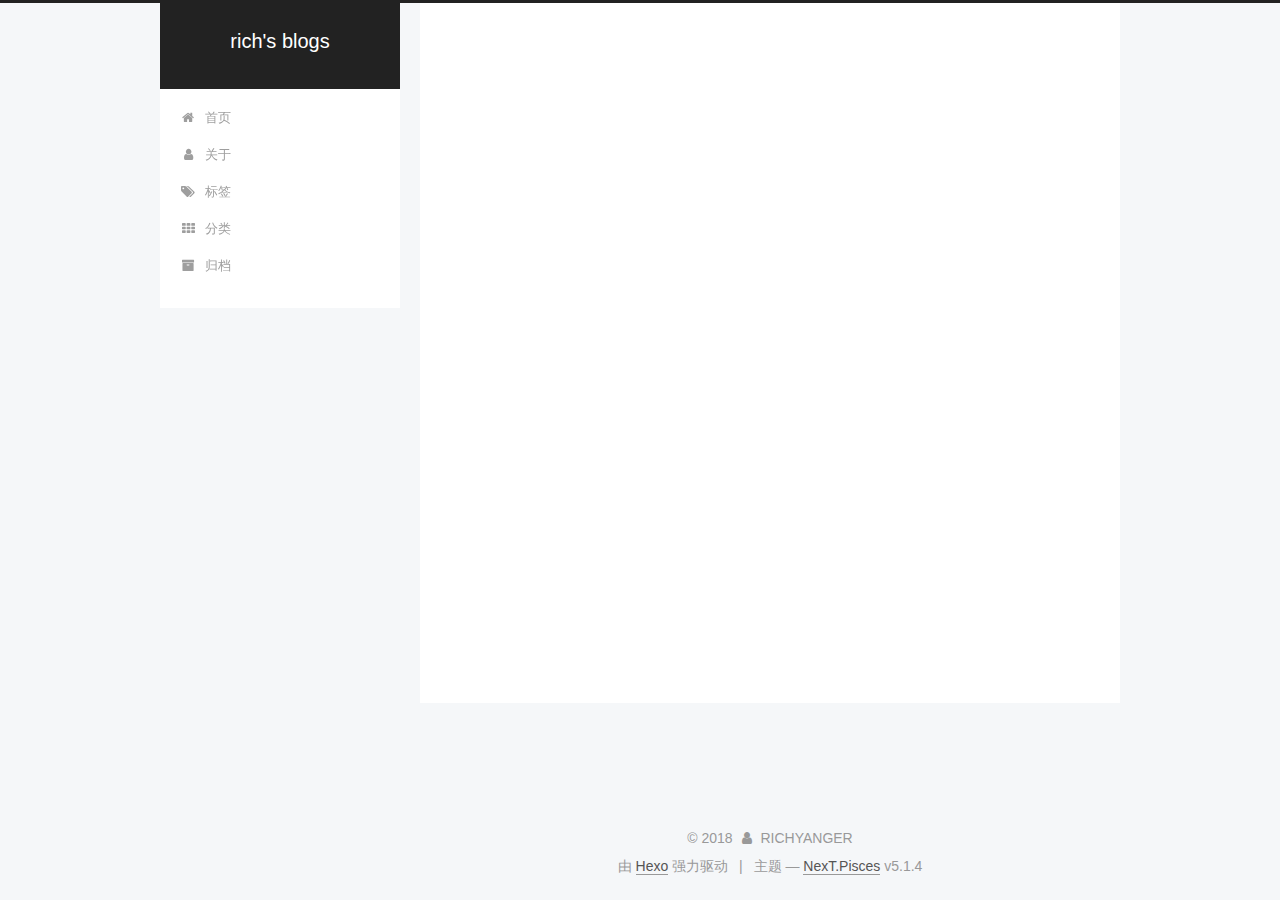
==== commit 7ff49a16: "Site updated: 2018-04-04 18:29:33" ====
--- a/archives/index.html
+++ b/archives/index.html
@@ -5,7 +5,7 @@
   
 
 
-<html class="theme-next muse use-motion" lang="zh-CN">
+<html class="theme-next pisces use-motion" lang="zh-Hans">
 <head>
   <meta charset="UTF-8"/>
 <meta http-equiv="X-UA-Compatible" content="IE=edge" />
@@ -79,14 +79,17 @@
 
 
 
+<meta name="description" content="在平坦的道路上曲折前行">
 <meta name="keywords" content="iOS Developer">
 <meta property="og:type" content="website">
 <meta property="og:title" content="rich&#39;s blogs">
 <meta property="og:url" content="http://richyounger.cn/archives/index.html">
 <meta property="og:site_name" content="rich&#39;s blogs">
-<meta property="og:locale" content="zh-CN">
+<meta property="og:description" content="在平坦的道路上曲折前行">
+<meta property="og:locale" content="zh-Hans">
 <meta name="twitter:card" content="summary">
 <meta name="twitter:title" content="rich&#39;s blogs">
+<meta name="twitter:description" content="在平坦的道路上曲折前行">
 
 
 
@@ -94,7 +97,7 @@
   var NexT = window.NexT || {};
   var CONFIG = {
     root: '/',
-    scheme: 'Muse',
+    scheme: 'Pisces',
     version: '5.1.4',
     sidebar: {"position":"left","display":"post","offset":12,"b2t":false,"scrollpercent":false,"onmobile":false},
     fancybox: true,
@@ -102,7 +105,7 @@
     motion: {"enable":true,"async":false,"transition":{"post_block":"fadeIn","post_header":"slideDownIn","post_body":"slideDownIn","coll_header":"slideLeftIn","sidebar":"slideUpIn"}},
     duoshuo: {
       userId: '0',
-      author: 'Author'
+      author: '博主'
     },
     algolia: {
       applicationID: '',
@@ -122,7 +125,7 @@
 
 
 
-  <title>Archive | rich's blogs</title>
+  <title>归档 | rich's blogs</title>
   
 
 
@@ -134,7 +137,7 @@
 
 </head>
 
-<body itemscope itemtype="http://schema.org/WebPage" lang="zh-CN">
+<body itemscope itemtype="http://schema.org/WebPage" lang="zh-Hans">
 
   
   
@@ -157,7 +160,7 @@
       </a>
     </div>
       
-        <p class="site-subtitle">在平坦的道路上曲折前行</p>
+        <p class="site-subtitle"></p>
       
   </div>
 
@@ -182,17 +185,47 @@
             
               <i class="menu-item-icon fa fa-fw fa-home"></i> <br />
             
-            Home
+            首页
           </a>
         </li>
       
         
+        <li class="menu-item menu-item-about">
+          <a href="/about/" rel="section">
+            
+              <i class="menu-item-icon fa fa-fw fa-user"></i> <br />
+            
+            关于
+          </a>
+        </li>
+      
+        
+        <li class="menu-item menu-item-tags">
+          <a href="/tags/" rel="section">
+            
+              <i class="menu-item-icon fa fa-fw fa-tags"></i> <br />
+            
+            标签
+          </a>
+        </li>
+      
+        
+        <li class="menu-item menu-item-categories">
+          <a href="/categories/" rel="section">
+            
+              <i class="menu-item-icon fa fa-fw fa-th"></i> <br />
+            
+            分类
+          </a>
+        </li>
+      
+        
         <li class="menu-item menu-item-archives">
           <a href="/archives/" rel="section">
             
               <i class="menu-item-icon fa fa-fw fa-archive"></i> <br />
             
-            Archives
+            归档
           </a>
         </li>
       
@@ -228,7 +261,7 @@
         
           
         
-        Um..! 1 post. Keep on posting.
+        嗯..! 目前共计 1 篇日志。 继续努力。
       </span>
 
       
@@ -316,7 +349,7 @@
           <div class="site-author motion-element" itemprop="author" itemscope itemtype="http://schema.org/Person">
             
               <p class="site-author-name" itemprop="name">RICHYANGER</p>
-              <p class="site-description motion-element" itemprop="description"></p>
+              <p class="site-description motion-element" itemprop="description">在平坦的道路上曲折前行</p>
           </div>
 
           <nav class="site-state motion-element">
@@ -327,7 +360,7 @@
                 <a href="/archives/">
               
                   <span class="site-state-item-count">1</span>
-                  <span class="site-state-item-name">posts</span>
+                  <span class="site-state-item-name">日志</span>
                 </a>
               </div>
             
@@ -377,7 +410,7 @@
 </div>
 
 
-  <div class="powered-by">Powered by <a class="theme-link" target="_blank" href="https://hexo.io">Hexo</a></div>
+  <div class="powered-by">由 <a class="theme-link" target="_blank" href="https://hexo.io">Hexo</a> 强力驱动</div>
 
 
 
@@ -385,7 +418,7 @@
 
 
 
-  <div class="theme-info">Theme &mdash; <a class="theme-link" target="_blank" href="https://github.com/iissnan/hexo-theme-next">NexT.Muse</a> v5.1.4</div>
+  <div class="theme-info">主题 &mdash; <a class="theme-link" target="_blank" href="https://github.com/iissnan/hexo-theme-next">NexT.Pisces</a> v5.1.4</div>
 
 
 
@@ -485,6 +518,13 @@
   
   
 
+
+  <script type="text/javascript" src="/js/src/affix.js?v=5.1.4"></script>
+
+  <script type="text/javascript" src="/js/src/schemes/pisces.js?v=5.1.4"></script>
+
+
+
   
 
   
--- a/css/main.css
+++ b/css/main.css
@@ -189,7 +189,7 @@
   font-size: 14px;
   line-height: 2;
   color: #555;
-  background: #fff;
+  background: #f5f7f9;
 }
 @media (max-width: 767px) {
   body {
@@ -653,8 +653,8 @@
 @media (min-width: 992px) {
   .full-image.full-image.full-image.full-image {
     max-width: none;
-    width: 110%;
-    margin: 25px -5%;
+    width: 118%;
+    margin: 0 -9%;
   }
 }
 .blockquote-center,
@@ -940,11 +940,11 @@
   display: inline-block;
   padding: 0 20px;
   font-size: 14px;
-  color: #fff;
-  background: #222;
-  border: 2px solid #222;
+  color: #555;
+  background: #fff;
+  border: 2px solid #555;
   text-decoration: none;
-  border-radius: 0;
+  border-radius: 2px;
   transition-property: background-color;
   transition-duration: 0.2s;
   transition-timing-function: ease-in-out;
@@ -953,8 +953,8 @@
 }
 .btn:hover {
   border-color: #222;
-  color: #222;
-  background: #fff;
+  color: #fff;
+  background: #222;
 }
 .btn +.btn {
   margin: 0 0 8px 8px;
@@ -1066,7 +1066,7 @@
   width: 24px;
   background: #222;
   font-size: 12px;
-  opacity: 1;
+  opacity: 0.6;
   color: #fff;
   cursor: pointer;
   text-align: center;
@@ -1087,7 +1087,7 @@
   }
 }
 .back-to-top.back-to-top-on {
-  bottom: 19px;
+  bottom: 30px;
 }
 .header {
   background: transparent;
@@ -1136,7 +1136,7 @@
 .site-subtitle {
   margin-top: 10px;
   font-size: 13px;
-  color: #999;
+  color: #ddd;
 }
 .use-motion .brand {
   opacity: 0;
@@ -1209,7 +1209,8 @@
   transition-timing-function: ease-in-out;
   transition-delay: 0s;
 }
-.menu .menu-item a:hover {
+.menu .menu-item a:hover,
+.menu-item-active a {
   border-bottom-color: #222;
 }
 .menu .menu-item .fa {
@@ -1738,20 +1739,20 @@
   display: block;
   margin: 0 auto;
   padding: 2px;
-  max-width: 96px;
+  max-width: 120px;
   height: auto;
-  border: 2px solid #333;
+  border: 1px solid #eee;
 }
 .site-author-name {
-  margin: 5px 0 0;
+  margin: 0;
   text-align: center;
-  color: #f5f5f5;
-  font-weight: normal;
+  color: #222;
+  font-weight: 600;
 }
 .site-description {
-  margin-top: 5px;
+  margin-top: 0;
   text-align: center;
-  font-size: 14px;
+  font-size: 13px;
   color: #999;
 }
 .site-state {
@@ -1763,7 +1764,7 @@
 .site-state-item {
   display: inline-block;
   padding: 0 15px;
-  border-left: 1px solid #333;
+  border-left: 1px solid #eee;
 }
 .site-state-item:first-child {
   border-left: none;
@@ -1776,11 +1777,11 @@
   text-align: center;
   color: inherit;
   font-weight: 600;
-  font-size: 18px;
+  font-size: 16px;
 }
 .site-state-item-name {
   font-size: 13px;
-  color: inherit;
+  color: #999;
 }
 .feed-link {
   margin-top: 20px;
@@ -1822,7 +1823,7 @@
   width: 4px;
   height: 4px;
   border-radius: 50%;
-  background: #d5b0a6;
+  background: #36bbbd;
 }
 .links-of-blogroll {
   font-size: 13px;
@@ -1860,7 +1861,7 @@
   color: #555;
 }
 .sidebar-nav li:hover {
-  color: #f5f5f5;
+  color: #fc6423;
 }
 .page-post-detail .sidebar-nav-toc {
   padding: 0 5px;
@@ -1869,11 +1870,11 @@
   margin-left: 10px;
 }
 .sidebar-nav .sidebar-nav-active {
-  color: #87daff;
-  border-bottom-color: #87daff;
+  color: #fc6423;
+  border-bottom-color: #fc6423;
 }
 .sidebar-nav .sidebar-nav-active:hover {
-  color: #87daff;
+  color: #fc6423;
 }
 .sidebar-panel {
   display: none;
@@ -1906,12 +1907,12 @@
   transition-timing-function: ease-in-out;
   transition-delay: 0s;
   transition-property: all;
-  color: #999;
-  border-bottom-color: #555;
+  color: #666;
+  border-bottom-color: #ccc;
 }
 .post-toc ol a:hover {
-  color: #ccc;
-  border-bottom-color: #ccc;
+  color: #000;
+  border-bottom-color: #000;
 }
 .post-toc .nav-item {
   overflow: hidden;
@@ -1933,14 +1934,14 @@
   display: block;
 }
 .post-toc .nav .active > a {
-  color: #87daff;
-  border-bottom-color: #87daff;
+  color: #fc6423;
+  border-bottom-color: #fc6423;
 }
 .post-toc .nav .active-current > a {
-  color: #87daff;
+  color: #fc6423;
 }
 .post-toc .nav .active-current > a:hover {
-  color: #87daff;
+  color: #fc6423;
 }
 .footer {
   font-size: 14px;
@@ -2345,6 +2346,16 @@
   transform: translate(-50%, -50%);
   color: #ccc;
 }
+@media (min-width: 768px) and (max-width: 991px) {
+  .busuanzi-count {
+    width: auto;
+  }
+}
+@media (max-width: 767px) {
+  .busuanzi-count {
+    width: auto;
+  }
+}
 .site-uv,
 .site-pv,
 .page-pv {
@@ -2580,83 +2591,403 @@
   }
 }
 .page-post-detail .sidebar-toggle-line {
-  background: #87daff;
+  background: #fc6423;
 }
 .page-post-detail .comments {
   overflow: hidden;
 }
-@media (max-width: 767px) {
-  .header-inner,
-  .container .main-inner,
+.header {
+  position: relative;
+  margin: 0 auto;
+  width: 960px;
+}
+@media (min-width: 768px) and (max-width: 991px) {
+  .header {
+    width: auto;
+  }
+}
+@media (max-width: 767px) {
+  .header {
+    width: auto;
+  }
+}
+.header-inner {
+  position: absolute;
+  top: 0;
+  overflow: hidden;
+  padding: 0;
+  width: 240px;
+  background: #fff;
+  box-shadow: initial;
+  border-radius: initial;
+}
+@media (min-width: 1600px) {
+  .container .header-inner {
+    width: 240px;
+  }
+}
+@media (min-width: 768px) and (max-width: 991px) {
+  .header-inner {
+    position: relative;
+    width: auto;
+    border-radius: initial;
+  }
+}
+@media (max-width: 767px) {
+  .header-inner {
+    position: relative;
+    width: auto;
+    border-radius: initial;
+  }
+}
+.main:before,
+.main:after {
+  content: " ";
+  display: table;
+}
+.main:after {
+  clear: both;
+}
+@media (min-width: 768px) and (max-width: 991px) {
+  .main {
+    padding-bottom: 100px;
+  }
+}
+@media (max-width: 767px) {
+  .main {
+    padding-bottom: 100px;
+  }
+}
+.container .main-inner {
+  width: 960px;
+}
+@media (min-width: 768px) and (max-width: 991px) {
+  .container .main-inner {
+    width: auto;
+  }
+}
+@media (max-width: 767px) {
+  .container .main-inner {
+    width: auto;
+  }
+}
+.content-wrap {
+  float: right;
+  box-sizing: border-box;
+  padding: 40px;
+  width: 700px;
+  background: #fff;
+  min-height: 700px;
+  box-shadow: initial;
+  border-radius: initial;
+}
+@media (min-width: 768px) and (max-width: 991px) {
+  .content-wrap {
+    width: 100%;
+    padding: 20px;
+    border-radius: initial;
+  }
+}
+@media (max-width: 767px) {
+  .content-wrap {
+    width: 100%;
+    padding: 20px;
+    min-height: auto;
+    border-radius: initial;
+  }
+}
+.sidebar {
+  position: static;
+  float: left;
+  margin-top: 300px;
+  width: 240px;
+  background: #f5f7f9;
+  box-shadow: none;
+}
+@media (min-width: 768px) and (max-width: 991px) {
+  .sidebar {
+    display: none;
+  }
+}
+@media (max-width: 767px) {
+  .sidebar {
+    display: none;
+  }
+}
+.sidebar-toggle {
+  display: none;
+}
+.footer-inner {
+  width: 960px;
+  padding-left: 260px;
+}
+@media (min-width: 768px) and (max-width: 991px) {
   .footer-inner {
     width: auto;
-  }
-}
-embed {
-  display: block;
-  margin: 0px auto 25px auto;
-}
-.custom-logo .site-meta-headline {
-  text-align: center;
-}
-.custom-logo .brand {
+    padding-left: 0 !important;
+    padding-right: 0 !important;
+  }
+}
+@media (max-width: 767px) {
+  .footer-inner {
+    width: auto;
+    padding-left: 0 !important;
+    padding-right: 0 !important;
+  }
+}
+.sidebar-position-right .header-inner {
+  right: 0;
+}
+.sidebar-position-right .content-wrap {
+  float: left;
+}
+.sidebar-position-right .sidebar {
+  float: right;
+}
+.sidebar-position-right .footer-inner {
+  padding-left: 0;
+  padding-right: 260px;
+}
+.site-brand-wrapper {
+  position: relative;
+}
+.site-meta {
+  padding: 20px 0;
+  color: #fff;
+  background: #222;
+}
+@media (min-width: 768px) and (max-width: 991px) {
+  .site-meta {
+    box-shadow: 0 0 16px rgba(0,0,0,0.5);
+  }
+}
+@media (max-width: 767px) {
+  .site-meta {
+    box-shadow: 0 0 16px rgba(0,0,0,0.5);
+  }
+}
+.brand {
+  padding: 0;
   background: none;
 }
-.custom-logo .site-title {
-  margin: 10px auto 0;
-  font-size: 24px;
-  color: #222;
-}
-.custom-logo .site-title a {
-  border: none;
-}
-.custom-logo-image {
-  margin: 0 auto;
-  padding: 5px;
-  max-width: 150px;
-  background: #fff;
-}
-@media (max-width: 767px) {
-  .site-nav {
-    position: absolute;
-    left: 0;
-    top: 52px;
-    margin: 0;
-    width: 100%;
-    padding: 0;
-    background: #fff;
-    border-bottom: 1px solid #ddd;
-    z-index: 1030;
-  }
-}
-@media (max-width: 767px) {
-  .menu {
-    text-align: left;
-  }
-}
-@media (max-width: 767px) {
-  .menu .menu-item {
-    display: block;
-    margin: 0 10px;
-    vertical-align: top;
-  }
-}
-@media (max-width: 767px) {
-  .menu .menu-item br {
-    display: none;
-  }
-}
-@media (max-width: 767px) {
-  .menu .menu-item a {
-    padding: 5px 10px;
-  }
-}
-.menu .menu-item .fa {
-  margin-right: 0;
+.brand:hover {
+  color: #fff;
+}
+.site-subtitle {
+  margin: 10px 10px 0;
+  font-weight: initial;
 }
 .site-search form {
   display: none;
 }
+.site-nav {
+  border-top: none;
+}
+@media (min-width: 768px) and (max-width: 991px) {
+  .site-nav {
+    display: none !important;
+  }
+}
+@media (min-width: 768px) and (max-width: 991px) {
+  .site-nav-on {
+    display: block !important;
+  }
+}
+.menu .menu-item {
+  display: block;
+  margin: 0;
+}
+.menu .menu-item a {
+  position: relative;
+  box-sizing: border-box;
+  padding: 5px 20px;
+  text-align: left;
+  line-height: inherit;
+  transition-property: background-color;
+  transition-duration: 0.2s;
+  transition-timing-function: ease-in-out;
+  transition-delay: 0s;
+}
+.menu .menu-item a:hover,
+.menu-item-active a {
+  background: #f9f9f9;
+  border-bottom-color: #fff;
+}
+.menu .menu-item br {
+  display: none;
+}
+.menu-item-active a:after {
+  content: " ";
+  position: absolute;
+  top: 50%;
+  margin-top: -3px;
+  right: 15px;
+  width: 6px;
+  height: 6px;
+  border-radius: 50%;
+  background-color: #bbb;
+}
+.btn-bar {
+  background-color: #fff;
+}
+.site-nav-toggle {
+  left: 20px;
+  top: 50%;
+  -webkit-transform: translateY(-50%);
+  -webkit-transform: translateY(-50%);
+  -moz-transform: translateY(-50%);
+  -ms-transform: translateY(-50%);
+  -o-transform: translateY(-50%);
+  transform: translateY(-50%);
+}
+@media (min-width: 768px) and (max-width: 991px) {
+  .site-nav-toggle {
+    display: block;
+  }
+}
+.use-motion .sidebar .motion-element {
+  opacity: 1;
+}
+.sidebar {
+  margin-left: -100%;
+  right: auto;
+  bottom: auto;
+  -webkit-transform: none;
+}
+.sidebar-inner {
+  box-sizing: border-box;
+  width: 240px;
+  color: #555;
+  background: #fff;
+  box-shadow: initial;
+  border-radius: initial;
+  opacity: 0;
+}
+.sidebar-inner.affix {
+  position: fixed;
+  top: 12px;
+}
+.sidebar-inner.affix-bottom {
+  position: absolute;
+}
+.site-overview {
+  text-align: left;
+}
+.site-author:before,
+.site-author:after {
+  content: " ";
+  display: table;
+}
+.site-author:after {
+  clear: both;
+}
+.sidebar a {
+  color: #555;
+}
+.sidebar a:hover {
+  color: #222;
+}
+.site-state-item {
+  padding: 0 10px;
+}
+.links-of-author-item a:before {
+  display: none;
+}
+.links-of-author-item a {
+  border-bottom: none;
+  text-decoration: underline;
+}
+.feed-link {
+  border-top: 1px dotted #ccc;
+  border-bottom: 1px dotted #ccc;
+  text-align: center;
+}
+.feed-link a {
+  display: block;
+  color: #fc6423;
+  border: none;
+}
+.feed-link a:hover {
+  background: none;
+  color: #e34603;
+}
+.feed-link a:hover i {
+  color: #e34603;
+}
+.links-of-author {
+  display: flex;
+  flex-wrap: wrap;
+  justify-content: center;
+}
+.links-of-author-item {
+  margin: 5px 0 0;
+  width: 50%;
+}
+.links-of-author-item a {
+  max-width: 216px;
+  box-sizing: border-box;
+  display: inline-block;
+  margin-right: 0;
+  margin-bottom: 0;
+  padding: 0 5px;
+  overflow: hidden;
+  white-space: nowrap;
+  text-overflow: ellipsis;
+}
+.links-of-author-item a {
+  display: block;
+  text-decoration: none;
+}
+.links-of-author-item a:hover {
+  border-radius: 4px;
+  background: #eee;
+}
+.links-of-author-item .fa {
+  margin-right: 2px;
+  font-size: 16px;
+}
+.links-of-author-item .fa-globe {
+  font-size: 15px;
+}
+.links-of-blogroll {
+  text-align: center;
+  margin-top: 20px;
+  padding: 3px 0 0;
+  border-top: 1px dotted #ccc;
+}
+.links-of-blogroll-title {
+  margin-top: 0;
+}
+.links-of-blogroll-item {
+  padding: 0;
+}
+.links-of-blogroll-inline:before,
+.links-of-blogroll-inline:after {
+  content: " ";
+  display: table;
+}
+.links-of-blogroll-inline:after {
+  clear: both;
+}
 .links-of-blogroll-inline .links-of-blogroll-item {
-  display: inline-block;
-}
+  margin: 5px 0 0;
+  width: 50%;
+  display: inline-block;
+  width: unset;
+}
+.links-of-blogroll-inline .links-of-blogroll-item a {
+  max-width: 216px;
+  box-sizing: border-box;
+  display: inline-block;
+  margin-right: 0;
+  margin-bottom: 0;
+  padding: 0 5px;
+  overflow: hidden;
+  white-space: nowrap;
+  text-overflow: ellipsis;
+}
+@media (max-width: 767px) {
+  .post-body {
+    text-align: justify;
+  }
+}
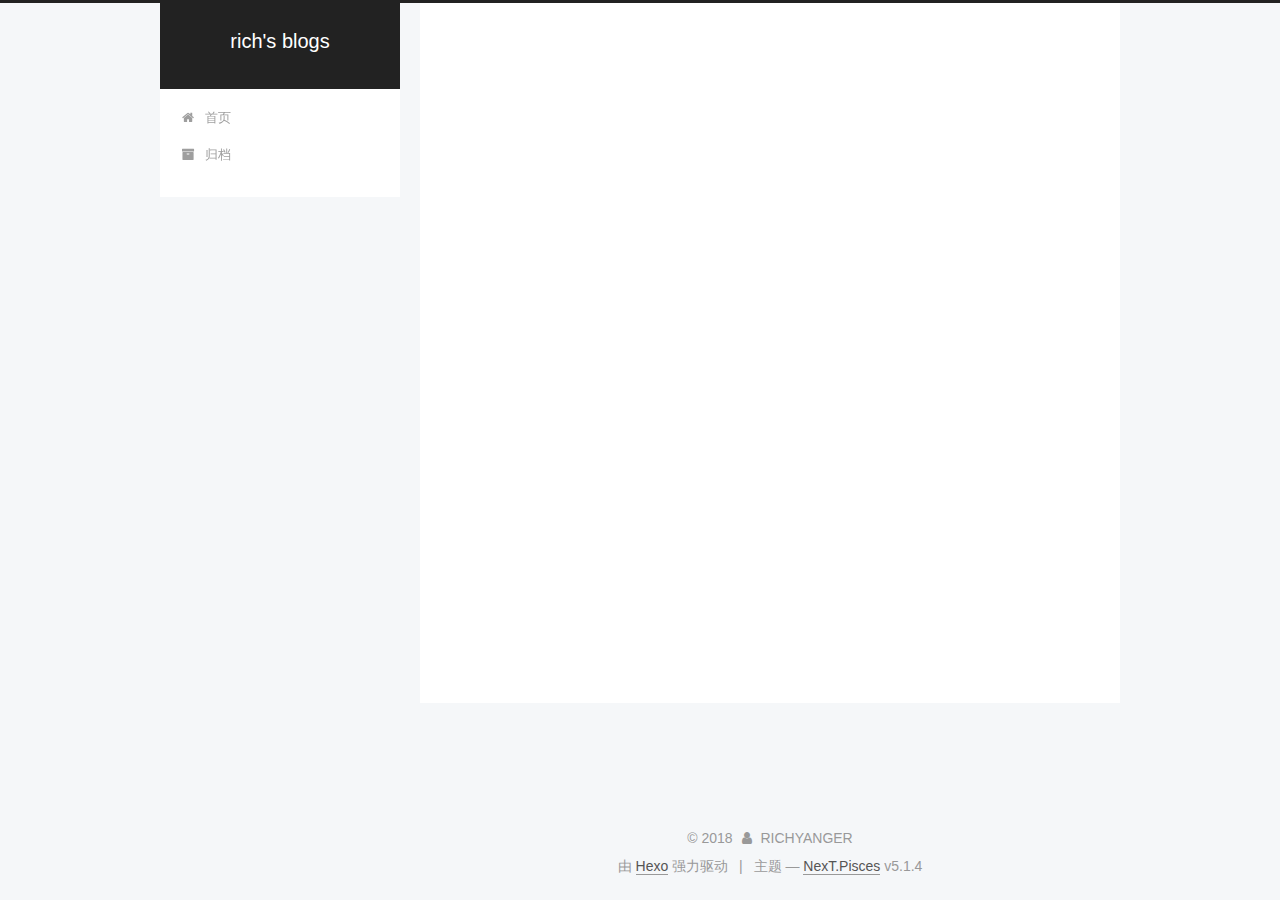
==== commit a6fffb39: "Site updated: 2018-04-04 18:37:37" ====
--- a/archives/index.html
+++ b/archives/index.html
@@ -190,36 +190,6 @@
         </li>
       
         
-        <li class="menu-item menu-item-about">
-          <a href="/about/" rel="section">
-            
-              <i class="menu-item-icon fa fa-fw fa-user"></i> <br />
-            
-            关于
-          </a>
-        </li>
-      
-        
-        <li class="menu-item menu-item-tags">
-          <a href="/tags/" rel="section">
-            
-              <i class="menu-item-icon fa fa-fw fa-tags"></i> <br />
-            
-            标签
-          </a>
-        </li>
-      
-        
-        <li class="menu-item menu-item-categories">
-          <a href="/categories/" rel="section">
-            
-              <i class="menu-item-icon fa fa-fw fa-th"></i> <br />
-            
-            分类
-          </a>
-        </li>
-      
-        
         <li class="menu-item menu-item-archives">
           <a href="/archives/" rel="section">
             
--- a/css/main.css
+++ b/css/main.css
@@ -1823,7 +1823,7 @@
   width: 4px;
   height: 4px;
   border-radius: 50%;
-  background: #36bbbd;
+  background: #4dff16;
 }
 .links-of-blogroll {
   font-size: 13px;
